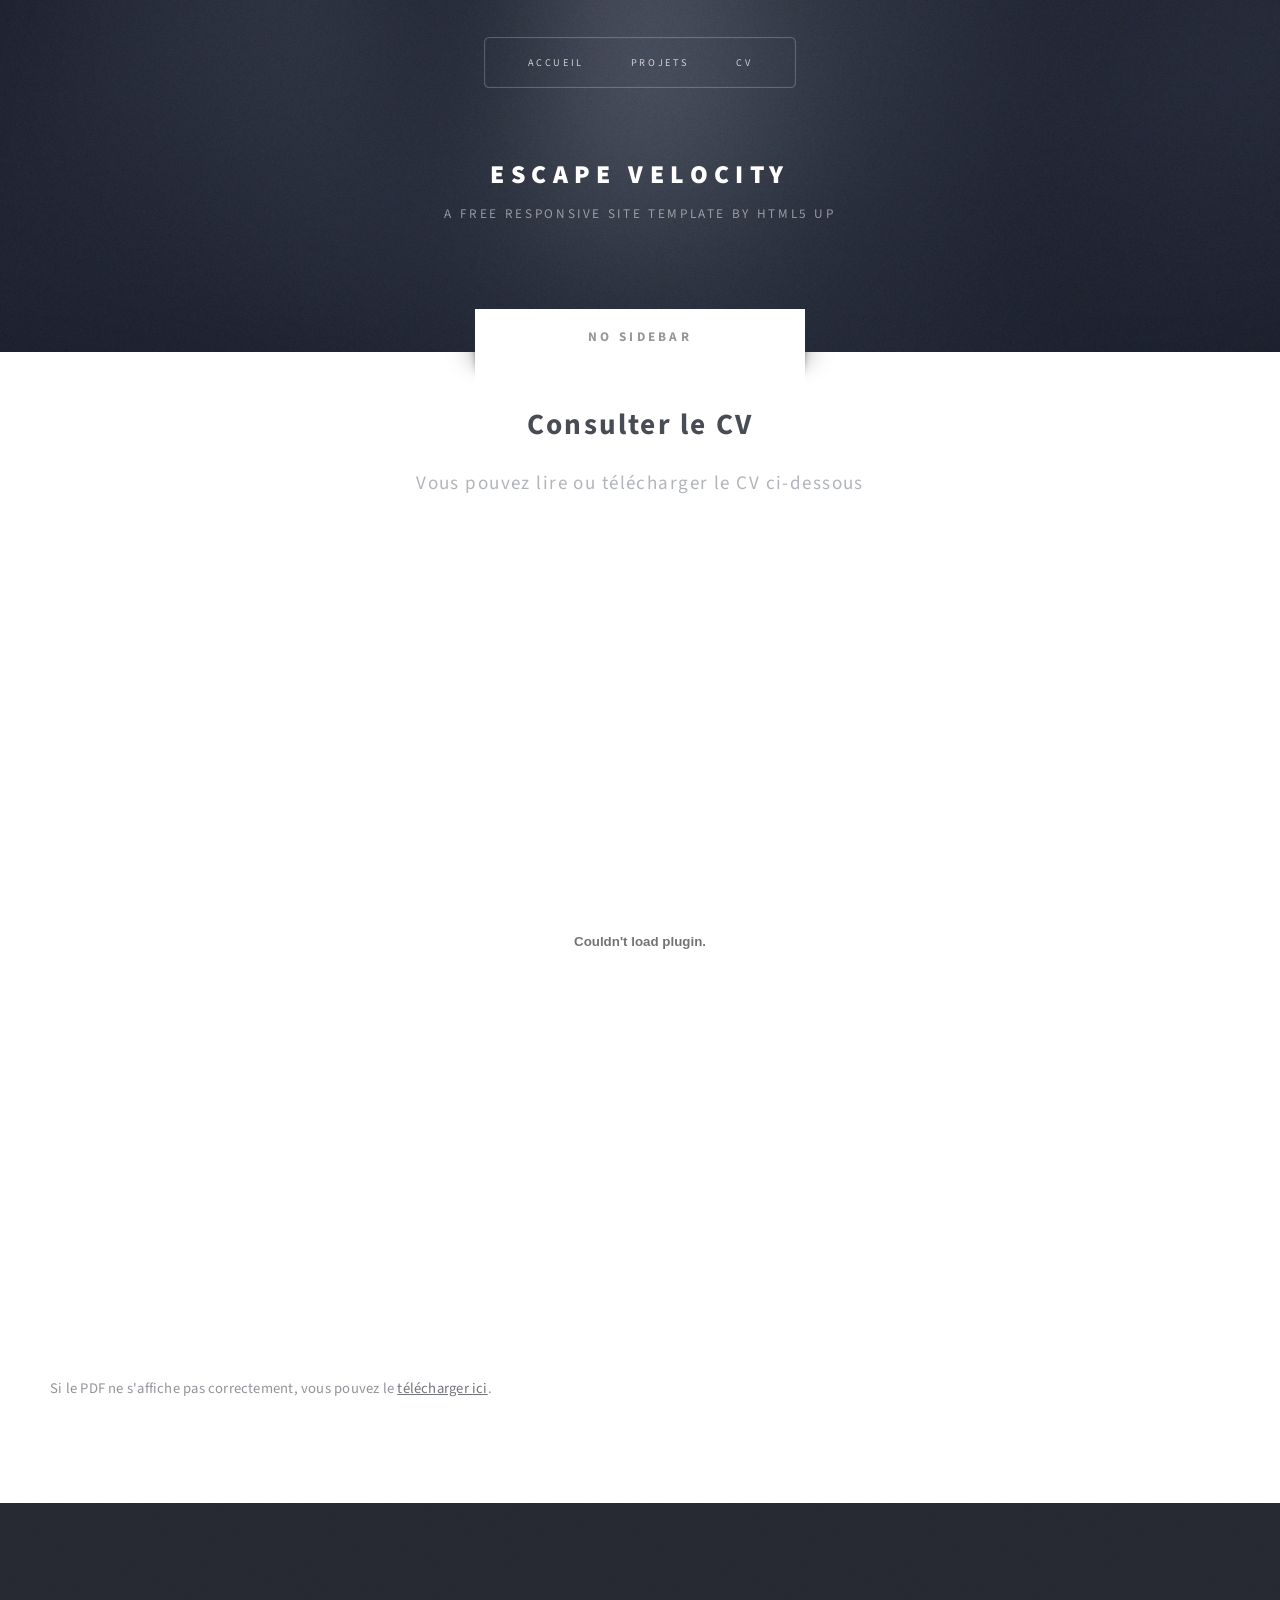
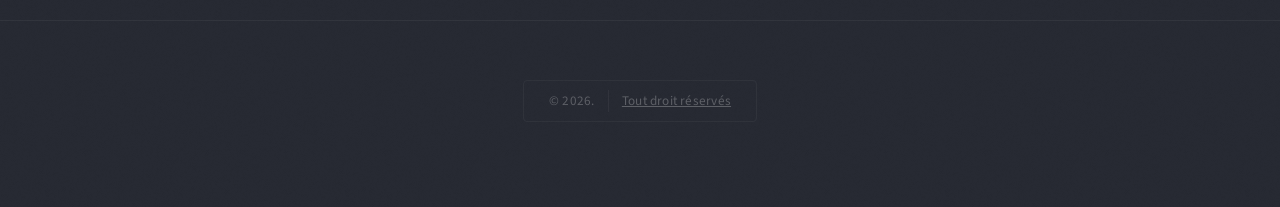
==== CV.html @ cac92be1 "nouvelle essaie" ====
<!DOCTYPE HTML>
<!--
	Escape Velocity by HTML5 UP
	html5up.net | @ajlkn
	Free for personal and commercial use under the CCA 3.0 license (html5up.net/license)
-->
<html>
	<head>
		<title>No Sidebar - Escape Velocity by HTML5 UP</title>
		<meta charset="utf-8" />
		<meta name="viewport" content="width=device-width, initial-scale=1, user-scalable=no" />
		<link rel="stylesheet" href="assets/css/main.css" />
	</head>
	<body class="no-sidebar is-preload">
		<div id="page-wrapper">

			<!-- Header -->
				<section id="header" class="wrapper">

					<!-- Logo -->
						<div id="logo">
							<h1><a href="index.html">Escape Velocity</a></h1>
							<p>A free responsive site template by HTML5 UP</p>
						</div>

					<!-- Nav -->
						<nav id="nav">
							<ul>
								<li class="current"><a href="index.html">Accueil</a></li>
								<li class="current"><a href="Projet.html">Projets</a></li>
								<li class="current"><a href="CV.html">CV</a></li>
							</ul>
						</nav>

				</section>

			<!-- Main -->
				<div id="main" class="wrapper style2">
					<div class="title">No Sidebar</div>
					<div class="container">

						<div id="content">
							<article class="box post">
								<header class="style1">
									<h2>Consulter le CV</h2>
									<p>Vous pouvez lire ou télécharger le CV ci-dessous</p>
								</header>
								
								<div class="image featured">
									<embed src="PDF/Cv Professionnel .pdf" type="application/pdf" width="100%" height="800px" />
								</div>
								
								<p>Si le PDF ne s'affiche pas correctement, vous pouvez le <a href="PDF/Cv Professionnel .pdf" target="_blank">télécharger ici</a>.</p>
							</article>
						</div>

					</div>
				</div>


			<!-- Footer -->
				<section id="footer" class="wrapper">
						<div id="copyright">
							<ul>
								<li>&copy; 2026.</li><li><a href=#>Tout droit réservés</a></li>
							</ul>
						</div>
					</div>
				</section>

		</div>

		<!-- Scripts -->
			<script src="assets/js/jquery.min.js"></script>
			<script src="assets/js/jquery.dropotron.min.js"></script>
			<script src="assets/js/browser.min.js"></script>
			<script src="assets/js/breakpoints.min.js"></script>
			<script src="assets/js/util.js"></script>
			<script src="assets/js/main.js"></script>

	</body>
</html>
---- assets/css/main.css ----
@import url("fontawesome-all.min.css");
@import url("https://fonts.googleapis.com/css?family=Source+Sans+Pro:400,400italic,700,900");

/*
	Escape Velocity by HTML5 UP
	html5up.net | @ajlkn
	Free for personal and commercial use under the CCA 3.0 license (html5up.net/license)
*/

html, body, div, span, applet, object,
iframe, h1, h2, h3, h4, h5, h6, p, blockquote,
pre, a, abbr, acronym, address, big, cite,
code, del, dfn, em, img, ins, kbd, q, s, samp,
small, strike, strong, sub, sup, tt, var, b,
u, i, center, dl, dt, dd, ol, ul, li, fieldset,
form, label, legend, table, caption, tbody,
tfoot, thead, tr, th, td, article, aside,
canvas, details, embed, figure, figcaption,
footer, header, hgroup, menu, nav, output, ruby,
section, summary, time, mark, audio, video {
	margin: 0;
	padding: 0;
	border: 0;
	font-size: 100%;
	font: inherit;
	vertical-align: baseline;}

article, aside, details, figcaption, figure,
footer, header, hgroup, menu, nav, section {
	display: block;}

body {
	line-height: 1;
}

ol, ul {
	list-style: none;
}

blockquote, q {
	quotes: none;
}

	blockquote:before, blockquote:after, q:before, q:after {
		content: '';
		content: none;
	}

table {
	border-collapse: collapse;
	border-spacing: 0;
}

body {
	-webkit-text-size-adjust: none;
}

mark {
	background-color: transparent;
	color: inherit;
}

input::-moz-focus-inner {
	border: 0;
	padding: 0;
}

input, select, textarea {
	-moz-appearance: none;
	-webkit-appearance: none;
	-ms-appearance: none;
	appearance: none;
}

/* Basic */

	@-ms-viewport {
		width: device-width;
	}

	html {
		box-sizing: border-box;
	}

	*, *:before, *:after {
		box-sizing: inherit;
	}

	body.is-preload *, body.is-preload *:before, body.is-preload *:after {
		-moz-animation: none !important;
		-webkit-animation: none !important;
		-ms-animation: none !important;
		animation: none !important;
		-moz-transition: none !important;
		-webkit-transition: none !important;
		-ms-transition: none !important;
		transition: none !important;
	}

	body, input, textarea, select {
		font-family: 'Source Sans Pro', sans-serif;
		font-weight: 400;
		color: #919499;
		font-size: 14pt;
		line-height: 1.75em;
		letter-spacing: 0.025em;
	}

	h1, h2, h3, h4, h5, h6 {
		font-weight: 700;
		color: #484d55;
	}

		h1 a, h2 a, h3 a, h4 a, h5 a, h6 a {
			color: inherit;
			text-decoration: none;
		}

	a {
		-moz-transition: color .25s ease-in-out;
		-webkit-transition: color .25s ease-in-out;
		-ms-transition: color .25s ease-in-out;
		transition: color .25s ease-in-out;
		text-decoration: underline;
		color: #717479;
	}

		a:hover {
			text-decoration: none;
		}

	strong, b {
		font-weight: 700;
		color: #484d55;
	}

	blockquote {
		border-left: solid 0.5em #ddd;
		padding: 1em 0 1em 2em;
		font-style: italic;
	}

	em, i {
		font-style: italic;
	}

	hr {
		border: 0;
		border-top: solid 1px #ddd;
		margin: 2em 0 2em 0;
	}

	sub {
		position: relative;
		top: 0.5em;
		font-size: 0.8em;
	}

	sup {
		position: relative;
		top: -0.5em;
		font-size: 0.8em;
	}

	.nobr {
		white-space: nowrap;
	}

	br.clear {
		clear: both;
	}

	p, ul, ol, dl, table, blockquote, form {
		margin-bottom: 2em;
	}

/* Container */

	.container {
		margin: 0 auto;
		max-width: 100%;
		width: 68em;
	}

		@media screen and (max-width: 1680px) {

			.container {
				width: 70em;
			}

		}

		@media screen and (max-width: 1280px) {

			.container {
				width: calc(100% - 100px);
			}

		}

		@media screen and (max-width: 980px) {

			.container {
				width: calc(100% - 100px);
			}

		}

		@media screen and (max-width: 736px) {

			.container {
				width: calc(100% - 40px);
			}

		}

/* Row */

	.row {
		display: flex;
		flex-wrap: wrap;
		box-sizing: border-box;
		align-items: stretch;
	}

		.row > * {
			box-sizing: border-box;
		}

		.row.gtr-uniform > * > :last-child {
			margin-bottom: 0;
		}

		.row.aln-left {
			justify-content: flex-start;
		}

		.row.aln-center {
			justify-content: center;
		}

		.row.aln-right {
			justify-content: flex-end;
		}

		.row.aln-top {
			align-items: flex-start;
		}

		.row.aln-middle {
			align-items: center;
		}

		.row.aln-bottom {
			align-items: flex-end;
		}

		.row > .imp {
			order: -1;
		}

		.row > .col-1 {
			width: 8.33333%;
		}

		.row > .off-1 {
			margin-left: 8.33333%;
		}

		.row > .col-2 {
			width: 16.66667%;
		}

		.row > .off-2 {
			margin-left: 16.66667%;
		}

		.row > .col-3 {
			width: 25%;
		}

		.row > .off-3 {
			margin-left: 25%;
		}

		.row > .col-4 {
			width: 33.33333%;
		}

		.row > .off-4 {
			margin-left: 33.33333%;
		}

		.row > .col-5 {
			width: 41.66667%;
		}

		.row > .off-5 {
			margin-left: 41.66667%;
		}

		.row > .col-6 {
			width: 50%;
		}

		.row > .off-6 {
			margin-left: 50%;
		}

		.row > .col-7 {
			width: 58.33333%;
		}

		.row > .off-7 {
			margin-left: 58.33333%;
		}

		.row > .col-8 {
			width: 66.66667%;
		}

		.row > .off-8 {
			margin-left: 66.66667%;
		}

		.row > .col-9 {
			width: 75%;
		}

		.row > .off-9 {
			margin-left: 75%;
		}

		.row > .col-10 {
			width: 83.33333%;
		}

		.row > .off-10 {
			margin-left: 83.33333%;
		}

		.row > .col-11 {
			width: 91.66667%;
		}

		.row > .off-11 {
			margin-left: 91.66667%;
		}

		.row > .col-12 {
			width: 100%;
		}

		.row > .off-12 {
			margin-left: 100%;
		}

		.row.gtr-0 {
			margin-top: 0px;
			margin-left: 0px;
		}

			.row.gtr-0 > * {
				padding: 0px 0 0 0px;
			}

			.row.gtr-0.gtr-uniform {
				margin-top: 0px;
			}

				.row.gtr-0.gtr-uniform > * {
					padding-top: 0px;
				}

		.row.gtr-25 {
			margin-top: -12.5px;
			margin-left: -12.5px;
		}

			.row.gtr-25 > * {
				padding: 12.5px 0 0 12.5px;
			}

			.row.gtr-25.gtr-uniform {
				margin-top: -12.5px;
			}

				.row.gtr-25.gtr-uniform > * {
					padding-top: 12.5px;
				}

		.row.gtr-50 {
			margin-top: -25px;
			margin-left: -25px;
		}

			.row.gtr-50 > * {
				padding: 25px 0 0 25px;
			}

			.row.gtr-50.gtr-uniform {
				margin-top: -25px;
			}

				.row.gtr-50.gtr-uniform > * {
					padding-top: 25px;
				}

		.row {
			margin-top: -50px;
			margin-left: -50px;
		}

			.row > * {
				padding: 50px 0 0 50px;
			}

			.row.gtr-uniform {
				margin-top: -50px;
			}

				.row.gtr-uniform > * {
					padding-top: 50px;
				}

		.row.gtr-150 {
			margin-top: -75px;
			margin-left: -75px;
		}

			.row.gtr-150 > * {
				padding: 75px 0 0 75px;
			}

			.row.gtr-150.gtr-uniform {
				margin-top: -75px;
			}

				.row.gtr-150.gtr-uniform > * {
					padding-top: 75px;
				}

		.row.gtr-200 {
			margin-top: -100px;
			margin-left: -100px;
		}

			.row.gtr-200 > * {
				padding: 100px 0 0 100px;
			}

			.row.gtr-200.gtr-uniform {
				margin-top: -100px;
			}

				.row.gtr-200.gtr-uniform > * {
					padding-top: 100px;
				}

		@media screen and (max-width: 1680px) {

			.row {
				display: flex;
				flex-wrap: wrap;
				box-sizing: border-box;
				align-items: stretch;
			}

				.row > * {
					box-sizing: border-box;
				}

				.row.gtr-uniform > * > :last-child {
					margin-bottom: 0;
				}

				.row.aln-left {
					justify-content: flex-start;
				}

				.row.aln-center {
					justify-content: center;
				}

				.row.aln-right {
					justify-content: flex-end;
				}

				.row.aln-top {
					align-items: flex-start;
				}

				.row.aln-middle {
					align-items: center;
				}

				.row.aln-bottom {
					align-items: flex-end;
				}

				.row > .imp-xlarge {
					order: -1;
				}

				.row > .col-1-xlarge {
					width: 8.33333%;
				}

				.row > .off-1-xlarge {
					margin-left: 8.33333%;
				}

				.row > .col-2-xlarge {
					width: 16.66667%;
				}

				.row > .off-2-xlarge {
					margin-left: 16.66667%;
				}

				.row > .col-3-xlarge {
					width: 25%;
				}

				.row > .off-3-xlarge {
					margin-left: 25%;
				}

				.row > .col-4-xlarge {
					width: 33.33333%;
				}

				.row > .off-4-xlarge {
					margin-left: 33.33333%;
				}

				.row > .col-5-xlarge {
					width: 41.66667%;
				}

				.row > .off-5-xlarge {
					margin-left: 41.66667%;
				}

				.row > .col-6-xlarge {
					width: 50%;
				}

				.row > .off-6-xlarge {
					margin-left: 50%;
				}

				.row > .col-7-xlarge {
					width: 58.33333%;
				}

				.row > .off-7-xlarge {
					margin-left: 58.33333%;
				}

				.row > .col-8-xlarge {
					width: 66.66667%;
				}

				.row > .off-8-xlarge {
					margin-left: 66.66667%;
				}

				.row > .col-9-xlarge {
					width: 75%;
				}

				.row > .off-9-xlarge {
					margin-left: 75%;
				}

				.row > .col-10-xlarge {
					width: 83.33333%;
				}

				.row > .off-10-xlarge {
					margin-left: 83.33333%;
				}

				.row > .col-11-xlarge {
					width: 91.66667%;
				}

				.row > .off-11-xlarge {
					margin-left: 91.66667%;
				}

				.row > .col-12-xlarge {
					width: 100%;
				}

				.row > .off-12-xlarge {
					margin-left: 100%;
				}

				.row.gtr-0 {
					margin-top: 0px;
					margin-left: 0px;
				}

					.row.gtr-0 > * {
						padding: 0px 0 0 0px;
					}

					.row.gtr-0.gtr-uniform {
						margin-top: 0px;
					}

						.row.gtr-0.gtr-uniform > * {
							padding-top: 0px;
						}

				.row.gtr-25 {
					margin-top: -12.5px;
					margin-left: -12.5px;
				}

					.row.gtr-25 > * {
						padding: 12.5px 0 0 12.5px;
					}

					.row.gtr-25.gtr-uniform {
						margin-top: -12.5px;
					}

						.row.gtr-25.gtr-uniform > * {
							padding-top: 12.5px;
						}

				.row.gtr-50 {
					margin-top: -25px;
					margin-left: -25px;
				}

					.row.gtr-50 > * {
						padding: 25px 0 0 25px;
					}

					.row.gtr-50.gtr-uniform {
						margin-top: -25px;
					}

						.row.gtr-50.gtr-uniform > * {
							padding-top: 25px;
						}

				.row {
					margin-top: -50px;
					margin-left: -50px;
				}

					.row > * {
						padding: 50px 0 0 50px;
					}

					.row.gtr-uniform {
						margin-top: -50px;
					}

						.row.gtr-uniform > * {
							padding-top: 50px;
						}

				.row.gtr-150 {
					margin-top: -75px;
					margin-left: -75px;
				}

					.row.gtr-150 > * {
						padding: 75px 0 0 75px;
					}

					.row.gtr-150.gtr-uniform {
						margin-top: -75px;
					}

						.row.gtr-150.gtr-uniform > * {
							padding-top: 75px;
						}

				.row.gtr-200 {
					margin-top: -100px;
					margin-left: -100px;
				}

					.row.gtr-200 > * {
						padding: 100px 0 0 100px;
					}

					.row.gtr-200.gtr-uniform {
						margin-top: -100px;
					}

						.row.gtr-200.gtr-uniform > * {
							padding-top: 100px;
						}

		}

		@media screen and (max-width: 1280px) {

			.row {
				display: flex;
				flex-wrap: wrap;
				box-sizing: border-box;
				align-items: stretch;
			}

				.row > * {
					box-sizing: border-box;
				}

				.row.gtr-uniform > * > :last-child {
					margin-bottom: 0;
				}

				.row.aln-left {
					justify-content: flex-start;
				}

				.row.aln-center {
					justify-content: center;
				}

				.row.aln-right {
					justify-content: flex-end;
				}

				.row.aln-top {
					align-items: flex-start;
				}

				.row.aln-middle {
					align-items: center;
				}

				.row.aln-bottom {
					align-items: flex-end;
				}

				.row > .imp-large {
					order: -1;
				}

				.row > .col-1-large {
					width: 8.33333%;
				}

				.row > .off-1-large {
					margin-left: 8.33333%;
				}

				.row > .col-2-large {
					width: 16.66667%;
				}

				.row > .off-2-large {
					margin-left: 16.66667%;
				}

				.row > .col-3-large {
					width: 25%;
				}

				.row > .off-3-large {
					margin-left: 25%;
				}

				.row > .col-4-large {
					width: 33.33333%;
				}

				.row > .off-4-large {
					margin-left: 33.33333%;
				}

				.row > .col-5-large {
					width: 41.66667%;
				}

				.row > .off-5-large {
					margin-left: 41.66667%;
				}

				.row > .col-6-large {
					width: 50%;
				}

				.row > .off-6-large {
					margin-left: 50%;
				}

				.row > .col-7-large {
					width: 58.33333%;
				}

				.row > .off-7-large {
					margin-left: 58.33333%;
				}

				.row > .col-8-large {
					width: 66.66667%;
				}

				.row > .off-8-large {
					margin-left: 66.66667%;
				}

				.row > .col-9-large {
					width: 75%;
				}

				.row > .off-9-large {
					margin-left: 75%;
				}

				.row > .col-10-large {
					width: 83.33333%;
				}

				.row > .off-10-large {
					margin-left: 83.33333%;
				}

				.row > .col-11-large {
					width: 91.66667%;
				}

				.row > .off-11-large {
					margin-left: 91.66667%;
				}

				.row > .col-12-large {
					width: 100%;
				}

				.row > .off-12-large {
					margin-left: 100%;
				}

				.row.gtr-0 {
					margin-top: 0px;
					margin-left: 0px;
				}

					.row.gtr-0 > * {
						padding: 0px 0 0 0px;
					}

					.row.gtr-0.gtr-uniform {
						margin-top: 0px;
					}

						.row.gtr-0.gtr-uniform > * {
							padding-top: 0px;
						}

				.row.gtr-25 {
					margin-top: -8.75px;
					margin-left: -8.75px;
				}

					.row.gtr-25 > * {
						padding: 8.75px 0 0 8.75px;
					}

					.row.gtr-25.gtr-uniform {
						margin-top: -8.75px;
					}

						.row.gtr-25.gtr-uniform > * {
							padding-top: 8.75px;
						}

				.row.gtr-50 {
					margin-top: -17.5px;
					margin-left: -17.5px;
				}

					.row.gtr-50 > * {
						padding: 17.5px 0 0 17.5px;
					}

					.row.gtr-50.gtr-uniform {
						margin-top: -17.5px;
					}

						.row.gtr-50.gtr-uniform > * {
							padding-top: 17.5px;
						}

				.row {
					margin-top: -35px;
					margin-left: -35px;
				}

					.row > * {
						padding: 35px 0 0 35px;
					}

					.row.gtr-uniform {
						margin-top: -35px;
					}

						.row.gtr-uniform > * {
							padding-top: 35px;
						}

				.row.gtr-150 {
					margin-top: -52.5px;
					margin-left: -52.5px;
				}

					.row.gtr-150 > * {
						padding: 52.5px 0 0 52.5px;
					}

					.row.gtr-150.gtr-uniform {
						margin-top: -52.5px;
					}

						.row.gtr-150.gtr-uniform > * {
							padding-top: 52.5px;
						}

				.row.gtr-200 {
					margin-top: -70px;
					margin-left: -70px;
				}

					.row.gtr-200 > * {
						padding: 70px 0 0 70px;
					}

					.row.gtr-200.gtr-uniform {
						margin-top: -70px;
					}

						.row.gtr-200.gtr-uniform > * {
							padding-top: 70px;
						}

		}

		@media screen and (max-width: 980px) {

			.row {
				display: flex;
				flex-wrap: wrap;
				box-sizing: border-box;
				align-items: stretch;
			}

				.row > * {
					box-sizing: border-box;
				}

				.row.gtr-uniform > * > :last-child {
					margin-bottom: 0;
				}

				.row.aln-left {
					justify-content: flex-start;
				}

				.row.aln-center {
					justify-content: center;
				}

				.row.aln-right {
					justify-content: flex-end;
				}

				.row.aln-top {
					align-items: flex-start;
				}

				.row.aln-middle {
					align-items: center;
				}

				.row.aln-bottom {
					align-items: flex-end;
				}

				.row > .imp-medium {
					order: -1;
				}

				.row > .col-1-medium {
					width: 8.33333%;
				}

				.row > .off-1-medium {
					margin-left: 8.33333%;
				}

				.row > .col-2-medium {
					width: 16.66667%;
				}

				.row > .off-2-medium {
					margin-left: 16.66667%;
				}

				.row > .col-3-medium {
					width: 25%;
				}

				.row > .off-3-medium {
					margin-left: 25%;
				}

				.row > .col-4-medium {
					width: 33.33333%;
				}

				.row > .off-4-medium {
					margin-left: 33.33333%;
				}

				.row > .col-5-medium {
					width: 41.66667%;
				}

				.row > .off-5-medium {
					margin-left: 41.66667%;
				}

				.row > .col-6-medium {
					width: 50%;
				}

				.row > .off-6-medium {
					margin-left: 50%;
				}

				.row > .col-7-medium {
					width: 58.33333%;
				}

				.row > .off-7-medium {
					margin-left: 58.33333%;
				}

				.row > .col-8-medium {
					width: 66.66667%;
				}

				.row > .off-8-medium {
					margin-left: 66.66667%;
				}

				.row > .col-9-medium {
					width: 75%;
				}

				.row > .off-9-medium {
					margin-left: 75%;
				}

				.row > .col-10-medium {
					width: 83.33333%;
				}

				.row > .off-10-medium {
					margin-left: 83.33333%;
				}

				.row > .col-11-medium {
					width: 91.66667%;
				}

				.row > .off-11-medium {
					margin-left: 91.66667%;
				}

				.row > .col-12-medium {
					width: 100%;
				}

				.row > .off-12-medium {
					margin-left: 100%;
				}

				.row.gtr-0 {
					margin-top: 0px;
					margin-left: 0px;
				}

					.row.gtr-0 > * {
						padding: 0px 0 0 0px;
					}

					.row.gtr-0.gtr-uniform {
						margin-top: 0px;
					}

						.row.gtr-0.gtr-uniform > * {
							padding-top: 0px;
						}

				.row.gtr-25 {
					margin-top: -12.5px;
					margin-left: -12.5px;
				}

					.row.gtr-25 > * {
						padding: 12.5px 0 0 12.5px;
					}

					.row.gtr-25.gtr-uniform {
						margin-top: -12.5px;
					}

						.row.gtr-25.gtr-uniform > * {
							padding-top: 12.5px;
						}

				.row.gtr-50 {
					margin-top: -25px;
					margin-left: -25px;
				}

					.row.gtr-50 > * {
						padding: 25px 0 0 25px;
					}

					.row.gtr-50.gtr-uniform {
						margin-top: -25px;
					}

						.row.gtr-50.gtr-uniform > * {
							padding-top: 25px;
						}

				.row {
					margin-top: -50px;
					margin-left: -50px;
				}

					.row > * {
						padding: 50px 0 0 50px;
					}

					.row.gtr-uniform {
						margin-top: -50px;
					}

						.row.gtr-uniform > * {
							padding-top: 50px;
						}

				.row.gtr-150 {
					margin-top: -75px;
					margin-left: -75px;
				}

					.row.gtr-150 > * {
						padding: 75px 0 0 75px;
					}

					.row.gtr-150.gtr-uniform {
						margin-top: -75px;
					}

						.row.gtr-150.gtr-uniform > * {
							padding-top: 75px;
						}

				.row.gtr-200 {
					margin-top: -100px;
					margin-left: -100px;
				}

					.row.gtr-200 > * {
						padding: 100px 0 0 100px;
					}

					.row.gtr-200.gtr-uniform {
						margin-top: -100px;
					}

						.row.gtr-200.gtr-uniform > * {
							padding-top: 100px;
						}

		}

		@media screen and (max-width: 736px) {

			.row {
				display: flex;
				flex-wrap: wrap;
				box-sizing: border-box;
				align-items: stretch;
			}

				.row > * {
					box-sizing: border-box;
				}

				.row.gtr-uniform > * > :last-child {
					margin-bottom: 0;
				}

				.row.aln-left {
					justify-content: flex-start;
				}

				.row.aln-center {
					justify-content: center;
				}

				.row.aln-right {
					justify-content: flex-end;
				}

				.row.aln-top {
					align-items: flex-start;
				}

				.row.aln-middle {
					align-items: center;
				}

				.row.aln-bottom {
					align-items: flex-end;
				}

				.row > .imp-small {
					order: -1;
				}

				.row > .col-1-small {
					width: 8.33333%;
				}

				.row > .off-1-small {
					margin-left: 8.33333%;
				}

				.row > .col-2-small {
					width: 16.66667%;
				}

				.row > .off-2-small {
					margin-left: 16.66667%;
				}

				.row > .col-3-small {
					width: 25%;
				}

				.row > .off-3-small {
					margin-left: 25%;
				}

				.row > .col-4-small {
					width: 33.33333%;
				}

				.row > .off-4-small {
					margin-left: 33.33333%;
				}

				.row > .col-5-small {
					width: 41.66667%;
				}

				.row > .off-5-small {
					margin-left: 41.66667%;
				}

				.row > .col-6-small {
					width: 50%;
				}

				.row > .off-6-small {
					margin-left: 50%;
				}

				.row > .col-7-small {
					width: 58.33333%;
				}

				.row > .off-7-small {
					margin-left: 58.33333%;
				}

				.row > .col-8-small {
					width: 66.66667%;
				}

				.row > .off-8-small {
					margin-left: 66.66667%;
				}

				.row > .col-9-small {
					width: 75%;
				}

				.row > .off-9-small {
					margin-left: 75%;
				}

				.row > .col-10-small {
					width: 83.33333%;
				}

				.row > .off-10-small {
					margin-left: 83.33333%;
				}

				.row > .col-11-small {
					width: 91.66667%;
				}

				.row > .off-11-small {
					margin-left: 91.66667%;
				}

				.row > .col-12-small {
					width: 100%;
				}

				.row > .off-12-small {
					margin-left: 100%;
				}

				.row.gtr-0 {
					margin-top: 0px;
					margin-left: 0px;
				}

					.row.gtr-0 > * {
						padding: 0px 0 0 0px;
					}

					.row.gtr-0.gtr-uniform {
						margin-top: 0px;
					}

						.row.gtr-0.gtr-uniform > * {
							padding-top: 0px;
						}

				.row.gtr-25 {
					margin-top: -7.5px;
					margin-left: -7.5px;
				}

					.row.gtr-25 > * {
						padding: 7.5px 0 0 7.5px;
					}

					.row.gtr-25.gtr-uniform {
						margin-top: -7.5px;
					}

						.row.gtr-25.gtr-uniform > * {
							padding-top: 7.5px;
						}

				.row.gtr-50 {
					margin-top: -15px;
					margin-left: -15px;
				}

					.row.gtr-50 > * {
						padding: 15px 0 0 15px;
					}

					.row.gtr-50.gtr-uniform {
						margin-top: -15px;
					}

						.row.gtr-50.gtr-uniform > * {
							padding-top: 15px;
						}

				.row {
					margin-top: -30px;
					margin-left: -30px;
				}

					.row > * {
						padding: 30px 0 0 30px;
					}

					.row.gtr-uniform {
						margin-top: -30px;
					}

						.row.gtr-uniform > * {
							padding-top: 30px;
						}

				.row.gtr-150 {
					margin-top: -45px;
					margin-left: -45px;
				}

					.row.gtr-150 > * {
						padding: 45px 0 0 45px;
					}

					.row.gtr-150.gtr-uniform {
						margin-top: -45px;
					}

						.row.gtr-150.gtr-uniform > * {
							padding-top: 45px;
						}

				.row.gtr-200 {
					margin-top: -60px;
					margin-left: -60px;
				}

					.row.gtr-200 > * {
						padding: 60px 0 0 60px;
					}

					.row.gtr-200.gtr-uniform {
						margin-top: -60px;
					}

						.row.gtr-200.gtr-uniform > * {
							padding-top: 60px;
						}

		}

/* Section/Article */

	section,
	article {
		margin: 0 0 4em 0;
	}

	section > :last-child,
	article > :last-child,
	section:last-child,
	article:last-child {
		margin-bottom: 0;
	}

	header.style1 {
		text-align: center;
		padding: 3em 0 3em 0;
	}

		header.style1 h2 {
			font-weight: 700;
			font-size: 2em;
			letter-spacing: 0.075em;
			line-height: 1.5em;
		}

		header.style1 p {
			color: #b1b4b9;
			display: block;
			margin: 1.15em 0 0 0;
			font-size: 1.3em;
			letter-spacing: 0.075em;
			line-height: 1.5em;
		}

/* Table */

	table {
		width: 100%;
	}

		table.default {
			width: 100%;
		}

			table.default tbody tr:nth-child(2n+2) {
				background: #f4f4f4;
			}

			table.default td {
				padding: 0.5em 1em 0.5em 1em;
			}

			table.default th {
				text-align: left;
				font-weight: 400;
				padding: 0.5em 1em 0.5em 1em;
			}

			table.default thead {
				background: #484d55;
				color: #fff;
			}

			table.default tfoot {
				background: #eee;
			}

/* Form */

	form label {
		display: block;
		font-weight: 700;
		color: #484d55;
		margin: 0.25em 0 0.5em 0;
	}

	form input[type="text"],
	form input[type="email"],
	form input[type="password"],
	form select,
	form textarea {
		-moz-transition: all .25s ease-in-out;
		-webkit-transition: all .25s ease-in-out;
		-ms-transition: all .25s ease-in-out;
		transition: all .25s ease-in-out;
		-webkit-appearance: none;
		display: block;
		border: 0;
		background: #eee;
		box-shadow: inset 0px 0px 1px 0px #a0a1a7;
		border-radius: 0.35em;
		width: 100%;
		padding: 0.75em 1em 0.75em 1em;
	}

		form input[type="text"]:focus,
		form input[type="email"]:focus,
		form input[type="password"]:focus,
		form select:focus,
		form textarea:focus {
			background: #f8f8f8;
		}

	form input[type="text"],
	form input[type="email"]
	input[type="password"] {
		line-height: 1em;
	}

	form select {
		line-height: 1em;
	}

	form textarea {
		min-height: 8em;
	}

	form ul.actions {
		margin-top: 0;
	}

	form ::-webkit-input-placeholder {
		color: #555 !important;
		font-style: italic;
		line-height: 1.35em;
	}

	form :-moz-placeholder {
		color: #555 !important;
		font-style: italic;
	}

	form ::-moz-placeholder {
		color: #555 !important;
		font-style: italic;
	}

	form :-ms-input-placeholder {
		color: #555 !important;
		font-style: italic;
	}

	form ::-moz-focus-inner {
		border: 0;
	}

/* Image */

	.image {
		display: inline-block;
	}

		.image img {
			display: block;
			width: 100%;
		}

		.image.fit {
			display: block;
			width: 100%;
		}

		.image.left {
			float: left;
			margin: 0 2em 2em 0;
		}

		.image.centered {
			display: block;
			margin: 0 0 2em 0;
		}

			.image.centered img {
				margin: 0 auto;
				width: auto;
			}

		.image.featured {
			display: block;
			width: 100%;
			margin: 0 0 2em 0;
		}

/* Button */

	input[type="button"],
	input[type="submit"],
	input[type="reset"],
	button,
	.button {
		-moz-transition: all .25s ease-in-out;
		-webkit-transition: all .25s ease-in-out;
		-ms-transition: all .25s ease-in-out;
		transition: all .25s ease-in-out;
		display: inline-block;
		background: #444;
		text-align: center;
		text-transform: uppercase;
		font-weight: 700;
		letter-spacing: 0.25em;
		text-decoration: none;
		border-radius: 0.35em;
		border: 0;
		outline: 0;
		cursor: pointer;
		padding: 0 2.25em 0 2.25em;
		font-size: 0.9em;
		min-width: 12em;
		height: 4em;
		line-height: 4em;
	}

		input[type="button"]:hover,
		input[type="submit"]:hover,
		input[type="reset"]:hover,
		button:hover,
		.button:hover {
			background-color: #f98780;
		}

		input[type="button"].large,
		input[type="submit"].large,
		input[type="reset"].large,
		button.large,
		.button.large {
			font-size: 1em;
			min-width: 14em;
		}

		input[type="button"].style1,
		input[type="submit"].style1,
		input[type="reset"].style1,
		button.style1,
		.button.style1 {
			background: #e97770 url("images/overlay.png");
			color: #fff;
		}

			input[type="button"].style1:hover,
			input[type="submit"].style1:hover,
			input[type="reset"].style1:hover,
			button.style1:hover,
			.button.style1:hover {
				background-color: #f98780;
			}

			input[type="button"].style1:active,
			input[type="submit"].style1:active,
			input[type="reset"].style1:active,
			button.style1:active,
			.button.style1:active {
				background-color: #d96760;
			}

		input[type="button"].style2,
		input[type="submit"].style2,
		input[type="reset"].style2,
		button.style2,
		.button.style2 {
			background: none;
			color: #606167;
			box-shadow: inset 0px 0px 2px 0px #a0a1a7;
		}

			input[type="button"].style2:hover,
			input[type="submit"].style2:hover,
			input[type="reset"].style2:hover,
			button.style2:hover,
			.button.style2:hover {
				box-shadow: inset 0px 0px 2px 0px #606167;
			}

			input[type="button"].style2:active,
			input[type="submit"].style2:active,
			input[type="reset"].style2:active,
			button.style2:active,
			.button.style2:active {
				box-shadow: inset 0px 0px 2px 0px #202127;
			}

		input[type="button"].style3,
		input[type="submit"].style3,
		input[type="reset"].style3,
		button.style3,
		.button.style3 {
			background: #2f333b url("images/overlay.png");
			color: #fff;
		}

			input[type="button"].style3:hover,
			input[type="submit"].style3:hover,
			input[type="reset"].style3:hover,
			button.style3:hover,
			.button.style3:hover {
				background-color: #3f434b;
			}

			input[type="button"].style3:active,
			input[type="submit"].style3:active,
			input[type="reset"].style3:active,
			button.style3:active,
			.button.style3:active {
				background-color: #1f232b;
			}

/* List */

	ul {
		list-style: disc;
		padding-left: 1em;
	}

		ul li {
			padding-left: 0.5em;
		}

		ul.style2 {
			list-style: none;
			padding-left: 0;
		}

			ul.style2 li {
				border-top: solid 1px #eee;
				padding: 1.5em 0 0 0;
				margin: 1.5em 0 0 0;
			}

				ul.style2 li:first-child {
					border-top: 0;
					padding-top: 0;
					margin-top: 0;
				}

		ul.style3 {
			list-style: none;
			padding-left: 0;
		}

			ul.style3 li {
				border-top: solid 1px #eee;
				padding: 0.5em 0 0 0;
				margin: 0.5em 0 0 0;
			}

				ul.style3 li:first-child {
					border-top: 0;
					padding-top: 0;
					margin-top: 0;
				}

	ol {
		list-style: decimal;
		padding-left: 1.25em;
	}

		ol li {
			padding-left: 0.25em;
		}

/* Actions */

	ul.actions {
		list-style: none;
		padding-left: 0;
		margin: 3em 0 0 0;
	}

		ul.actions li {
			display: inline-block;
			margin: 0 0.75em 0 0.75em;
			padding-left: 0;
		}

			ul.actions li:first-child {
				margin-left: 0;
			}

			ul.actions li:last-child {
				margin-right: 0;
			}

		ul.actions.special {
			text-align: center;
		}

/* Feature List */

	.feature-list {
		max-width: 58em;
		margin-left: auto;
		margin-right: auto;
		position: relative;
		top: 0.75em;
	}

		.feature-list section {
			border-top: solid 1px #eee;
			padding-top: 3em;
			padding-left: 5em;
			position: relative;
		}

		@media screen and (min-width: 981px) {

			.feature-list > .row > :nth-child(-n + 2) > section {
				border-top: 0;
				padding-top: 0;
			}

		}

		.feature-list h3 {
			color: #e97770 !important;
			margin: -0.35em 0 0.75em 0;
			font-size: 1.15em;
			letter-spacing: 0.05em;
		}

			.feature-list h3:before {
				display: block;
				color: #fff;
				background: #2f333b url("images/overlay.png");
				border-radius: 2.5em;
				text-align: center;
				width: 2.5em;
				height: 2.5em;
				line-height: 2.5em;
				margin-right: 0.75em;
				position: absolute;
				left: 0;
				margin-top: -0.5em;
			}

		.feature-list.small section {
			padding-left: 3.5em;
		}

		.feature-list.small h3:before {
			font-size: 0.8em;
		}

/* Icons */

	.icon {
		text-decoration: none;
		text-decoration: none;
	}

		.icon:before {
			-moz-osx-font-smoothing: grayscale;
			-webkit-font-smoothing: antialiased;
			display: inline-block;
			font-style: normal;
			font-variant: normal;
			text-rendering: auto;
			line-height: 1;
			text-transform: none !important;
			font-family: 'Font Awesome 5 Free';
			font-weight: 400;
		}

		.icon:before {
			line-height: inherit;
			font-size: 1.25em;
		}

		.icon > .label {
			display: none;
		}

		.icon.solid:before {
			font-weight: 900;
		}

		.icon.brands:before {
			font-family: 'Font Awesome 5 Brands';
		}

/* Box */

	.box header {
		margin: 0 0 1.5em 0;
	}

		.box header.style1 {
			position: relative;
			margin: -0.5em 0 0 0;
			padding-top: 0;
		}

	.box h2 {
		margin: 0 0 0.75em 0;
		font-size: 1.15em;
		letter-spacing: 0.05em;
	}

	.box h3 {
		margin: 0 0 0.5em 0;
		font-size: 1em;
		font-weight: 600;
		letter-spacing: 0.05em;
	}

	.box.post-excerpt .image.left {
		position: relative;
		top: 0.5em;
		width: 5em;
	}

	.box.post-excerpt h3, .box.post-excerpt p {
		margin-left: 7em;
	}

/* Wrapper */

	.wrapper {
		position: relative;
		padding: 6em 0 9em 0;
	}

		.wrapper .title {
			position: absolute;
			top: 0;
			left: 50%;
			text-align: center;
			text-transform: uppercase;
			display: block;
			font-weight: 700;
			letter-spacing: 0.25em;
			font-size: 0.9em;
			width: 25em;
			height: 3.25em;
			top: -3.25em;
			line-height: 3.25em;
			margin-bottom: -3.25em;
			margin-left: -12.5em;
			padding-top: 0.5em;
		}

			.wrapper .title:before {
				content: '';
				position: absolute;
				bottom: -38px;
				left: -35px;
				width: 35px;
				height: 38px;
				background: url("images/shadow.png");
			}

			.wrapper .title:after {
				-moz-transform: scaleX(-1);
				-webkit-transform: scaleX(-1);
				-ms-transform: scaleX(-1);
				transform: scaleX(-1);
				content: '';
				position: absolute;
				bottom: -38px;
				right: -35px;
				width: 35px;
				height: 38px;
				background: url("images/shadow.png");
			}

		.wrapper.style1 {
			background: #e97770 url("images/overlay.png");
			color: #eee;
			color: rgba(255, 255, 255, 0.75);
		}

			.wrapper.style1 .title {
				background: #e97770 url("images/overlay.png");
				color: #fff;
			}

			.wrapper.style1 h1, .wrapper.style1 h2, .wrapper.style1 h3, .wrapper.style1 h4, .wrapper.style1 h5, .wrapper.style1 h6, .wrapper.style1 strong, .wrapper.style1 b, .wrapper.style1 a {
				color: #fff;
			}

		.wrapper.style2 {
			background: #fff;
		}
		.wrapper.style21 {
			background: #919191 ;
		}

			.wrapper.style2 .title {
				background: #fff;
				color: #979797;
			}

		.wrapper.style3 {
			background: #f3f3f3 url("images/overlay.png");
		}

			.wrapper.style3 .title {
				background: #f3f3f3 url("images/overlay.png");
				color: #484d55;
			}

			.wrapper.style3 .image {
				border: solid 10px #fff;
			}

/* Page Wrapper */

	#page-wrapper > section {
		margin-bottom: 0;
	}

/* Header */

	#header {
		display: -moz-flex;
		display: -webkit-flex;
		display: -ms-flex;
		display: flex;
		-moz-align-items: center;
		-webkit-align-items: center;
		-ms-align-items: center;
		align-items: center;
		-moz-justify-content: center;
		-webkit-justify-content: center;
		-ms-justify-content: center;
		justify-content: center;
		position: relative;
		height: 24em;
		background: url("../../images/banner.jpg") center center;
		background-size: cover;
		padding: 0;
	}

		#header:before {
			content: '';
			position: absolute;
			top: 0;
			left: 0;
			width: 100%;
			height: 100%;
			background: url("images/overlay.png");
		}

		.homepage #header {
			height: 35em;
		}

/* Logo */

	#logo {
		width: 100%;
		text-align: center;
		position: relative;
		top: 1.5em;
	}

		#logo h1 {
			font-weight: 900;
			text-transform: uppercase;
			color: #fff;
			font-size: 2em;
			letter-spacing: 0.25em;
		}

		#logo p {
			color: #eee;
			color: rgba(255, 255, 255, 0.5);
			text-transform: uppercase;
			margin: 1.25em 0 0 0;
			display: block;
			letter-spacing: 0.2em;
			font-size: 0.9em;
		}

/* Nav */

	#nav {
		position: absolute;
		display: block;
		top: 2.5em;
		left: 0;
		width: 100%;
		text-align: center;
	}

		#nav > ul {
			display: inline-block;
			border-radius: 0.35em;
			box-shadow: inset 0px 0px 1px 1px rgba(255, 255, 255, 0.25);
			padding: 0 1.5em 0 1.5em;
		}

			#nav > ul > li {
				display: inline-block;
				text-align: center;
				padding: 0 1.5em 0 1.5em;
			}

				#nav > ul > li > ul {
					display: none;
				}

				#nav > ul > li > a, #nav > ul > li > span {
					display: block;
					color: #eee;
					color: rgba(255, 255, 255, 0.75);
					text-transform: uppercase;
					text-decoration: none;
					font-size: 0.7em;
					letter-spacing: 0.25em;
					height: 5em;
					line-height: 5em;
					-moz-transition: all .25s ease-in-out;
					-webkit-transition: all .25s ease-in-out;
					-o-transition: all .25s ease-in-out;
					-ms-transition: all .25s ease-in-out;
					transition: all .25s ease-in-out;
					outline: 0;
				}

				#nav > ul > li:hover > a {
					color: #fff;
				}

				#nav > ul > li.active > a, #nav > ul > li.active > span {
					color: #fff;
				}

	.dropotron {
		background: #222835 url("images/overlay.png");
		background-color: rgba(44, 50, 63, 0.925);
		padding: 1.25em 1em 1.25em 1em;
		border-radius: 0.35em;
		box-shadow: inset 0px 0px 1px 1px rgba(255, 255, 255, 0.25);
		min-width: 12em;
		text-align: left;
		margin-top: -1.25em;
		margin-left: -1px;
		list-style: none;
	}

		.dropotron.level-0 {
			margin-top: -1px;
			margin-left: 0;
			border-top-left-radius: 0;
			border-top-right-radius: 0;
		}

		.dropotron a, .dropotron span {
			-moz-transition: all .25s ease-in-out;
			-webkit-transition: all .25s ease-in-out;
			-ms-transition: all .25s ease-in-out;
			transition: all .25s ease-in-out;
			display: block;
			color: #eee;
			color: rgba(255, 255, 255, 0.75);
			text-transform: uppercase;
			text-decoration: none;
			font-size: 0.7em;
			letter-spacing: 0.25em;
			border-top: solid 1px rgba(255, 255, 255, 0.15);
			line-height: 3em;
		}

		.dropotron li {
			padding-left: 0;
		}

			.dropotron li:first-child a, .dropotron li:first-child span {
				border-top: 0;
			}

			.dropotron li:hover > a, .dropotron li:hover > span {
				color: #fff;
			}

/* Intro */

	#intro {
		padding-bottom: 8em;
		text-align: center;
	}

		#intro p.style1 {
			font-size: 1.5em;
			letter-spacing: 0.075em;
		}

		#intro p.style2 {
			font-weight: 700;
			color: #fff;
			border-radius: 0.35em;
			box-shadow: inset 0px 0px 1px 1px rgba(255, 255, 255, 0.25);
			font-size: 2.75em;
			letter-spacing: 0.075em;
			line-height: 1.35em;
			padding: 1em 0 1em 0;
			margin-bottom: 1em;
		}

			#intro p.style2 a {
				color: inherit;
				text-decoration: none;
			}

		#intro p.style3 {
			font-size: 1.1em;
			width: 48em;
			margin: 0 auto;
		}

/* Features */

	#features header.style1 {
		padding-bottom: 5em;
	}

	#features ul.actions {
		margin-top: 5em;
	}

/* Highlights */

	#highlights .highlight {
		text-align: center;
	}

		#highlights .highlight h3 {
			color: #e97770;
			margin: 0 0 0.75em 0;
			font-size: 1.15em;
			letter-spacing: 0.05em;
		}

/* Main */

/* Footer */

	#footer {
		background: #282b34 url("images/overlay.png");
		color: #eee;
		color: rgba(255, 255, 255, 0.5);
		padding-bottom: 6em;
	}

		#footer h1, #footer h2, #footer h3, #footer h4, #footer h5, #footer h6, #footer strong, #footer b, #footer a {
			color: #fff;
		}

		#footer hr {
			border-top-color: #333;
			border-top-color: rgba(255, 255, 255, 0.05);
		}

		#footer form input[type="text"],
		#footer form input[type="email"],
		#footer form input[type="password"],
		#footer form select,
		#footer form textarea {
			background: #ccc;
			box-shadow: none;
		}

			#footer form input[type="text"]:focus,
			#footer form input[type="email"]:focus,
			#footer form input[type="password"]:focus,
			#footer form select:focus,
			#footer form textarea:focus {
				background: #fff;
			}

		#footer input[type="button"],
		#footer input[type="submit"],
		#footer input[type="reset"],
		#footer button,
		#footer .button {
			color: #fff;
			box-shadow: inset 0px 0px 2px 0px rgba(255, 255, 255, 0.5);
		}

			#footer input[type="button"]:hover,
			#footer input[type="submit"]:hover,
			#footer input[type="reset"]:hover,
			#footer button:hover,
			#footer .button:hover {
				color: #fff;
				box-shadow: inset 0px 0px 2px 0px rgba(255, 255, 255, 0.65);
			}

			#footer input[type="button"]:active,
			#footer input[type="submit"]:active,
			#footer input[type="reset"]:active,
			#footer button:active,
			#footer .button:active {
				box-shadow: inset 0px 0px 2px 0px rgba(255, 255, 255, 0.75);
			}

			#footer input[type="button"].style2:active,
			#footer input[type="submit"].style2:active,
			#footer input[type="reset"].style2:active,
			#footer button.style2:active,
			#footer .button.style2:active {
				box-shadow: inset 0px 0px 2px 0px rgba(255, 255, 255, 0.75);
			}

		#footer .title {
			background: #282b34 url("images/overlay.png");
			color: #eee;
		}

		#footer header.style1 {
			padding-bottom: 6em;
			margin-bottom: 6em;
			border-bottom: solid 1px rgba(255, 255, 255, 0.05);
		}

			#footer header.style1 h2 {
				color: #fff;
			}

			#footer header.style1 .p {
				color: inherit;
			}

		#footer .feature-list {
			max-width: 100%;
		}

			#footer .feature-list section {
				border-top-color: rgba(255, 255, 255, 0.05);
			}

			#footer .feature-list h3:before {
				background: #3d4249 url("images/overlay.png");
			}

/* Copyright */

	#copyright {
		text-align: center;
		padding-top: 6em;
		margin-top: 6em;
		border-top: solid 1px rgba(255, 255, 255, 0.05);
	}

		#copyright ul {
			display: inline-block;
			border-radius: 0.35em;
			box-shadow: inset 0px 0px 1px 1px rgba(255, 255, 255, 0.05);
			color: #aaa;
			color: rgba(255, 255, 255, 0.25);
			padding: 0.75em 2em;
			font-size: 0.9em;
		}

			#copyright ul li {
				display: inline-block;
				margin-left: 1em;
				padding-left: 1em;
				border-left: solid 1px #333;
				border-left-color: rgba(255, 255, 255, 0.05);
			}

				#copyright ul li:first-child {
					border-left: 0;
					margin-left: 0;
					padding-left: 0;
				}

		#copyright a {
			color: inherit;
		}

			#copyright a:hover {
				color: #fff;
			}

/* XLarge */

	@media screen and (max-width: 1680px) {

		/* Basic */

			body, input, textarea, select {
				font-size: 12pt;
			}

	}

/* Large */

	@media screen and (max-width: 1280px) {

		/* Basic */

			body, input, select, textarea {
				font-size: 11pt;
				line-height: 1.5em;
				letter-spacing: 0.015em;
			}

		/* Wrapper */

			.wrapper {
				padding: 4em 0 7em 0;
			}

		/* Logo */

			#logo {
				margin-top: -0.5em !important;
			}

				#logo h1 {
					font-size: 1.75em;
				}

		/* Intro */

			#intro {
				padding-bottom: 7em;
			}

				#intro p.style1 {
					font-size: 1.25em;
				}

				#intro p.style2 {
					font-size: 2.25em;
				}

		/* Footer */

			#footer {
				padding-bottom: 4em;
			}

				#footer header.style1 {
					padding-bottom: 4em;
					margin-bottom: 4em;
					border-bottom: solid 1px rgba(255, 255, 255, 0.05);
				}

		/* Copyright */

			#copyright {
				padding-top: 4em;
				margin-top: 4em;
			}

	}

/* Medium */

	#navPanel, #titleBar {
		display: none;
	}

	@media screen and (max-width: 980px) {

		/* Section/Article */

			header br {
				display: none;
			}

		/* Form */

			form ul.actions {
				text-align: center;
			}

		/* Feature List */

			.feature-list {
				max-width: 40em;
			}

				.feature-list section {
					padding-top: 4em;
				}

				.feature-list > .row > :first-child > section {
					border-top: 0;
					padding-top: 0;
				}

		/* Nav */

			#nav {
				display: none;
			}

		/* Logo */

			#logo {
				top: 0;
			}

		/* Intro */

			#intro p.style3 {
				width: auto;
			}

		/* Highlights */

			#highlights .highlight {
				max-width: 40em;
				margin-left: auto;
				margin-right: auto;
			}

		/* Footer */

			#footer .feature-list {
				border-top: solid 1px rgba(255, 255, 255, 0.05);
				padding-top: 4em;
			}

	}

		@media screen and (max-width: 980px) and (min-width: 737px) {

				#footer .feature-list > .row > :nth-child(2) > section {
					border-top: 0;
					padding-top: 0;
				}

		}

	@media screen and (max-width: 980px) {

		/* Nav */

			#page-wrapper {
				-moz-backface-visibility: hidden;
				-webkit-backface-visibility: hidden;
				-ms-backface-visibility: hidden;
				backface-visibility: hidden;
				-moz-transition: -moz-transform 0.5s ease;
				-webkit-transition: -webkit-transform 0.5s ease;
				-ms-transition: -ms-transform 0.5s ease;
				transition: transform 0.5s ease;
				padding-bottom: 1px;
			}

			#titleBar {
				-moz-backface-visibility: hidden;
				-webkit-backface-visibility: hidden;
				-ms-backface-visibility: hidden;
				backface-visibility: hidden;
				-moz-transition: -moz-transform 0.5s ease;
				-webkit-transition: -webkit-transform 0.5s ease;
				-ms-transition: -ms-transform 0.5s ease;
				transition: transform 0.5s ease;
				display: block;
				height: 44px;
				left: 0;
				position: fixed;
				top: 0;
				width: 100%;
				z-index: 10001;
				background: none;
			}

				#titleBar .title {
					display: none;
				}

				#titleBar .toggle {
					text-decoration: none;
					position: absolute;
					top: 0;
					left: 0;
					width: 60px;
					height: 44px;
				}

					#titleBar .toggle:before {
						-moz-osx-font-smoothing: grayscale;
						-webkit-font-smoothing: antialiased;
						display: inline-block;
						font-style: normal;
						font-variant: normal;
						text-rendering: auto;
						line-height: 1;
						text-transform: none !important;
						font-family: 'Font Awesome 5 Free';
						font-weight: 900;
					}

					#titleBar .toggle:before {
						-moz-transition: all .15s ease-in-out;
						-webkit-transition: all .15s ease-in-out;
						-ms-transition: all .15s ease-in-out;
						transition: all .15s ease-in-out;
						text-decoration: none;
						content: '\f0c9';
						font-size: 14px;
						position: absolute;
						top: 6px;
						left: 6px;
						display: block;
						width: 54px;
						height: 38px;
						line-height: 38px;
						text-align: center;
						color: rgba(255, 255, 255, 0.75);
						background-color: rgba(92, 95, 103, 0.5);
						border-radius: 0.25em;
					}

					#titleBar .toggle:active:before {
						background-color: rgba(92, 95, 103, 0.75);
					}

			#navPanel {
				-moz-backface-visibility: hidden;
				-webkit-backface-visibility: hidden;
				-ms-backface-visibility: hidden;
				backface-visibility: hidden;
				-moz-transform: translateX(-275px);
				-webkit-transform: translateX(-275px);
				-ms-transform: translateX(-275px);
				transform: translateX(-275px);
				-moz-transition: -moz-transform 0.5s ease;
				-webkit-transition: -webkit-transform 0.5s ease;
				-ms-transition: -ms-transform 0.5s ease;
				transition: transform 0.5s ease;
				display: block;
				height: 100%;
				left: 0;
				overflow-y: auto;
				position: fixed;
				top: 0;
				width: 275px;
				z-index: 10002;
				background: #242730 url("images/overlay.png");
				box-shadow: inset -3px 0px 4px 0px rgba(0, 0, 0, 0.1);
			}

				#navPanel .link {
					display: block;
					color: rgba(255, 255, 255, 0.5);
					text-transform: uppercase;
					text-decoration: none;
					font-size: 0.85em;
					letter-spacing: 0.15em;
					text-decoration: none;
					height: 44px;
					line-height: 44px;
					border-top: solid 1px rgba(255, 255, 255, 0.05);
					margin: 0 15px 0 15px;
				}

					#navPanel .link:first-child {
						border-top: 0;
					}

				#navPanel .indent-1 {
					display: inline-block;
					width: 1em;
				}

				#navPanel .indent-2 {
					display: inline-block;
					width: 2em;
				}

				#navPanel .indent-3 {
					display: inline-block;
					width: 3em;
				}

				#navPanel .indent-4 {
					display: inline-block;
					width: 4em;
				}

				#navPanel .indent-5 {
					display: inline-block;
					width: 5em;
				}

				#navPanel .depth-0 {
					color: #fff;
				}

			body.navPanel-visible #page-wrapper {
				-moz-transform: translateX(275px);
				-webkit-transform: translateX(275px);
				-ms-transform: translateX(275px);
				transform: translateX(275px);
			}

			body.navPanel-visible #titleBar {
				-moz-transform: translateX(275px);
				-webkit-transform: translateX(275px);
				-ms-transform: translateX(275px);
				transform: translateX(275px);
			}

			body.navPanel-visible #navPanel {
				-moz-transform: translateX(0);
				-webkit-transform: translateX(0);
				-ms-transform: translateX(0);
				transform: translateX(0);
			}

	}

/* Small */

	@media screen and (max-width: 736px) {

		/* Basic */

			body, input, select, textarea {
				line-height: 1.5em;
				font-size: 10.5pt;
				letter-spacing: 0;
			}

			h2, h3, h4, h5, h6 {
				font-size: 1.2em;
				letter-spacing: 0.05em;
				margin: 0 0 1em 0;
			}

			hr {
				margin: 1em 0 1em 0;
			}

		/* Section/Article */

			section, article {
				clear: both;
			}

			header br {
				display: none;
			}

			header.style1 {
				padding: 0 0 1em 0;
			}

				header.style1 h2 {
					font-size: 1.5em;
					letter-spacing: 0.075em;
					line-height: 1.25em;
				}

				header.style1 p {
					font-size: 1em;
					letter-spacing: 0;
					display: block;
					margin: 0;
				}

		/* Button */

			input[type="button"],
			input[type="submit"],
			input[type="reset"],
			button,
			.button {
				display: block;
				width: 100%;
				font-size: 1em;
				max-width: 30em;
				margin: 0 auto;
			}

		/* Actions */

			ul.actions {
				margin: 2em 0 0 0;
			}

				ul.actions li {
					margin: 15px 0 0 0;
					display: block;
				}

					ul.actions li:first-child {
						margin-top: 0;
					}

		/* Feature List */

			.feature-list section {
				padding-top: 2em;
				padding-left: 4em;
			}

			.feature-list h3:before {
				font-size: 0.9em;
			}

		/* Box */

			.box.post-excerpt .image.left {
				position: relative;
				top: 0.25em;
				width: 25%;
				margin: 0;
			}

			.box.post-excerpt h3, .box.post-excerpt p {
				margin-left: 32.5%;
			}

		/* Wrapper */

			.wrapper {
				padding: 3em 0 6em 0;
			}

				.wrapper .title {
					font-size: 0.9em;
					width: 18em;
					height: 2.5em;
					top: -2.5em;
					line-height: 2.5em;
					margin-bottom: -2.5em;
					margin-left: -9em;
					padding-top: 0.5em;
				}

					.wrapper .title:before, .wrapper .title:after {
						height: 15px;
						bottom: -15px;
						background-size: 100% 100%;
					}

		/* Header */

			#header {
				height: 17em;
			}

				.homepage #header {
					height: 20em;
				}

		/* Logo */

			#logo {
				text-align: center;
				padding-left: 2em;
				padding-right: 2em;
			}

				#logo h1 {
					font-size: 1.5em;
					letter-spacing: 0.2em;
				}

				#logo p {
					margin: 1.25em 0 0 0;
					display: block;
					letter-spacing: 0.2em;
					font-size: 0.9em;
				}

		/* Intro */

			#intro {
				text-align: center;
				padding-right: 2em;
				padding-left: 2em;
				padding-bottom: 5em;
				margin: 0 auto;
			}

				#intro p.style1 {
					margin-bottom: 1.5em;
				}

				#intro p.style2 {
					font-size: 1.5em;
					letter-spacing: 0.05em;
					line-height: 1.25em;
					padding: 1.25em;
				}

		/* Features */

			#features header.style1 {
				padding-bottom: 4em;
			}

			#features ul.actions {
				margin-top: 4em;
			}

		/* Content */

			#content {
				padding: 0 0 2em 0;
			}

				#content header.style1 {
					padding-bottom: 2.5em;
				}

		/* Footer */

			#footer {
				padding-bottom: 0;
			}

				#footer header.style1 {
					padding-bottom: 0;
					margin-bottom: 2em;
					border-bottom: 0;
				}

				#footer .feature-list {
					border-top: 0;
					padding-top: 0;
				}

		/* Copyright */

			#copyright {
				padding-top: 0;
				margin-top: 4em;
				border-top: 0;
			}

				#copyright ul {
					padding: 1em 2em;
					width: 100%;
				}

					#copyright ul li {
						display: block;
						margin: 0.5em 0 0 0;
						border-left: 0;
						padding: 0;
					}

						#copyright ul li:first-child {
							margin-top: 0;
						}

	}
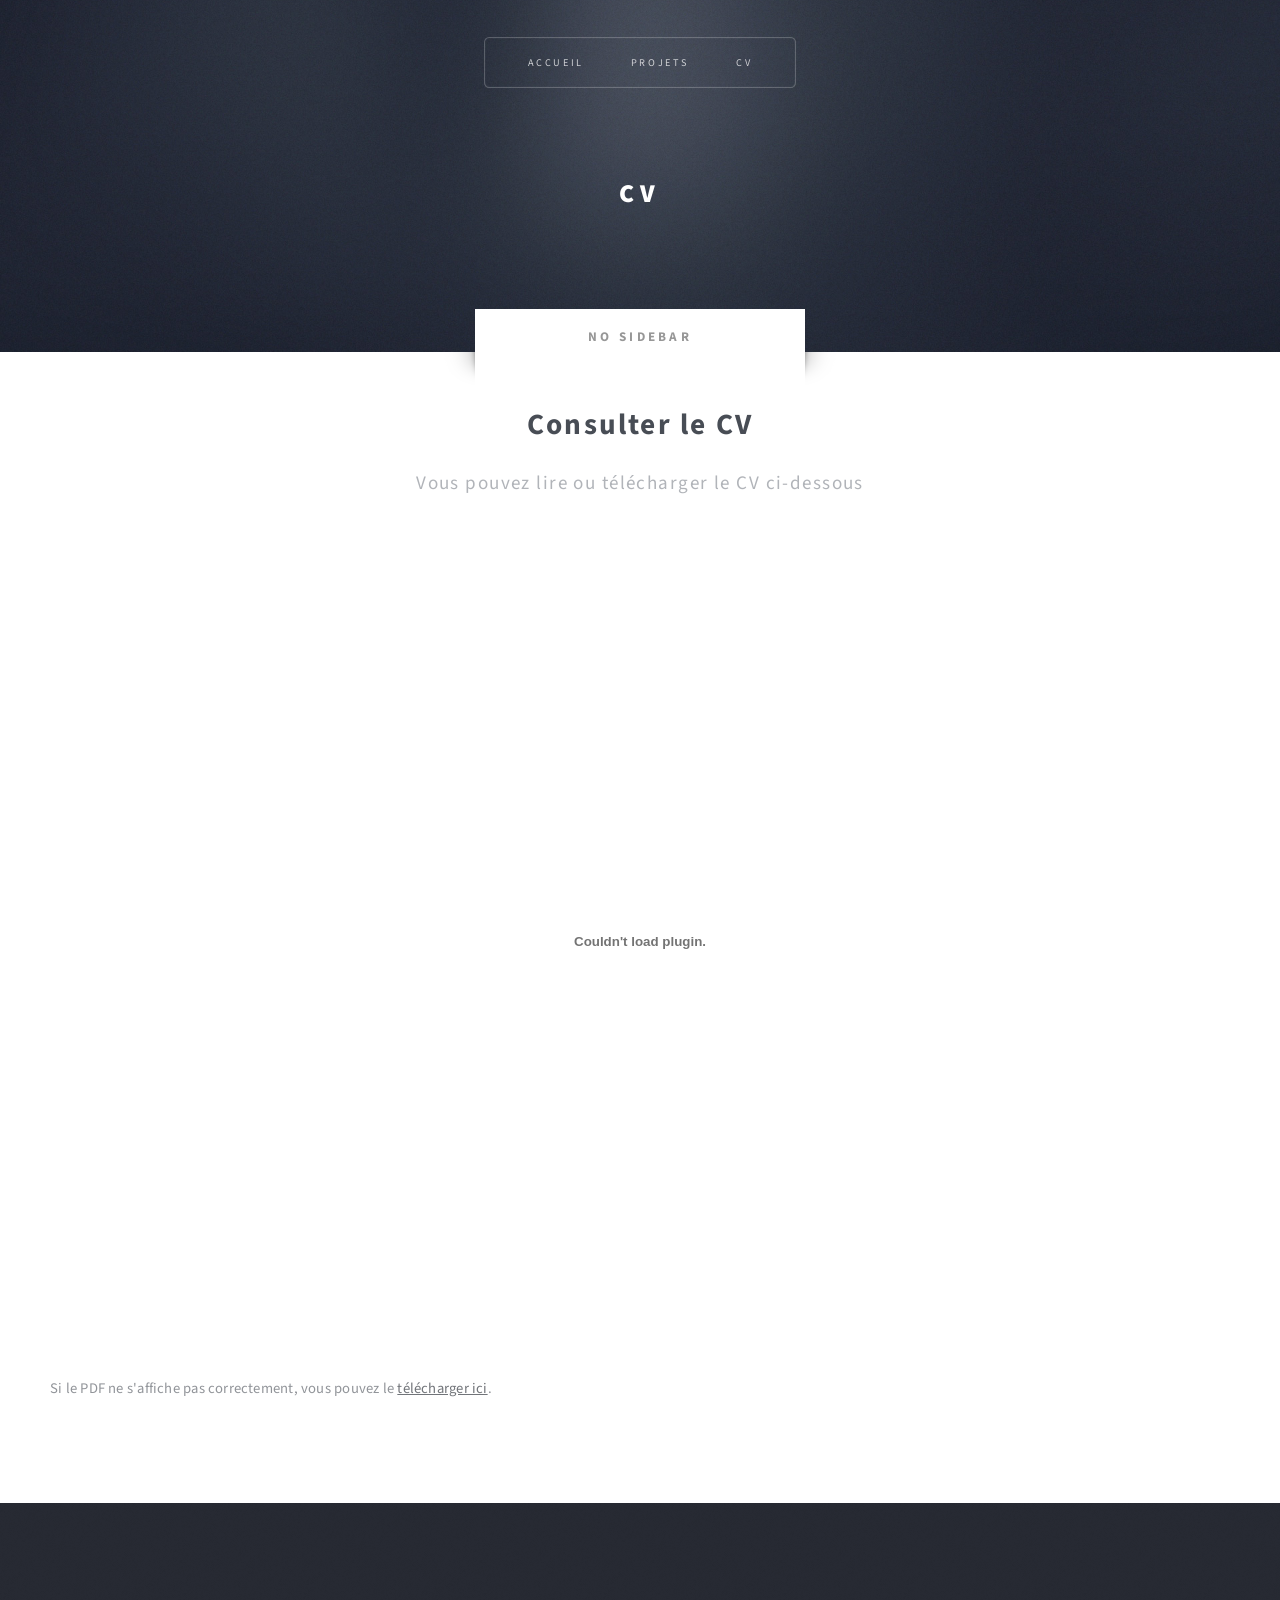
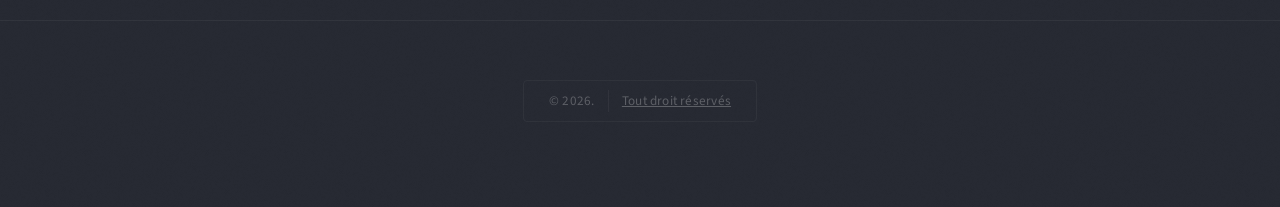
==== commit 34a89d31: "modif page CV" ====
--- a/CV.html
+++ b/CV.html
@@ -6,7 +6,7 @@
 -->
 <html>
 	<head>
-		<title>No Sidebar - Escape Velocity by HTML5 UP</title>
+		<title>CV</title>
 		<meta charset="utf-8" />
 		<meta name="viewport" content="width=device-width, initial-scale=1, user-scalable=no" />
 		<link rel="stylesheet" href="assets/css/main.css" />
@@ -19,8 +19,7 @@
 
 					<!-- Logo -->
 						<div id="logo">
-							<h1><a href="index.html">Escape Velocity</a></h1>
-							<p>A free responsive site template by HTML5 UP</p>
+							<h1><a href="index.html">CV</a></h1>
 						</div>
 
 					<!-- Nav -->
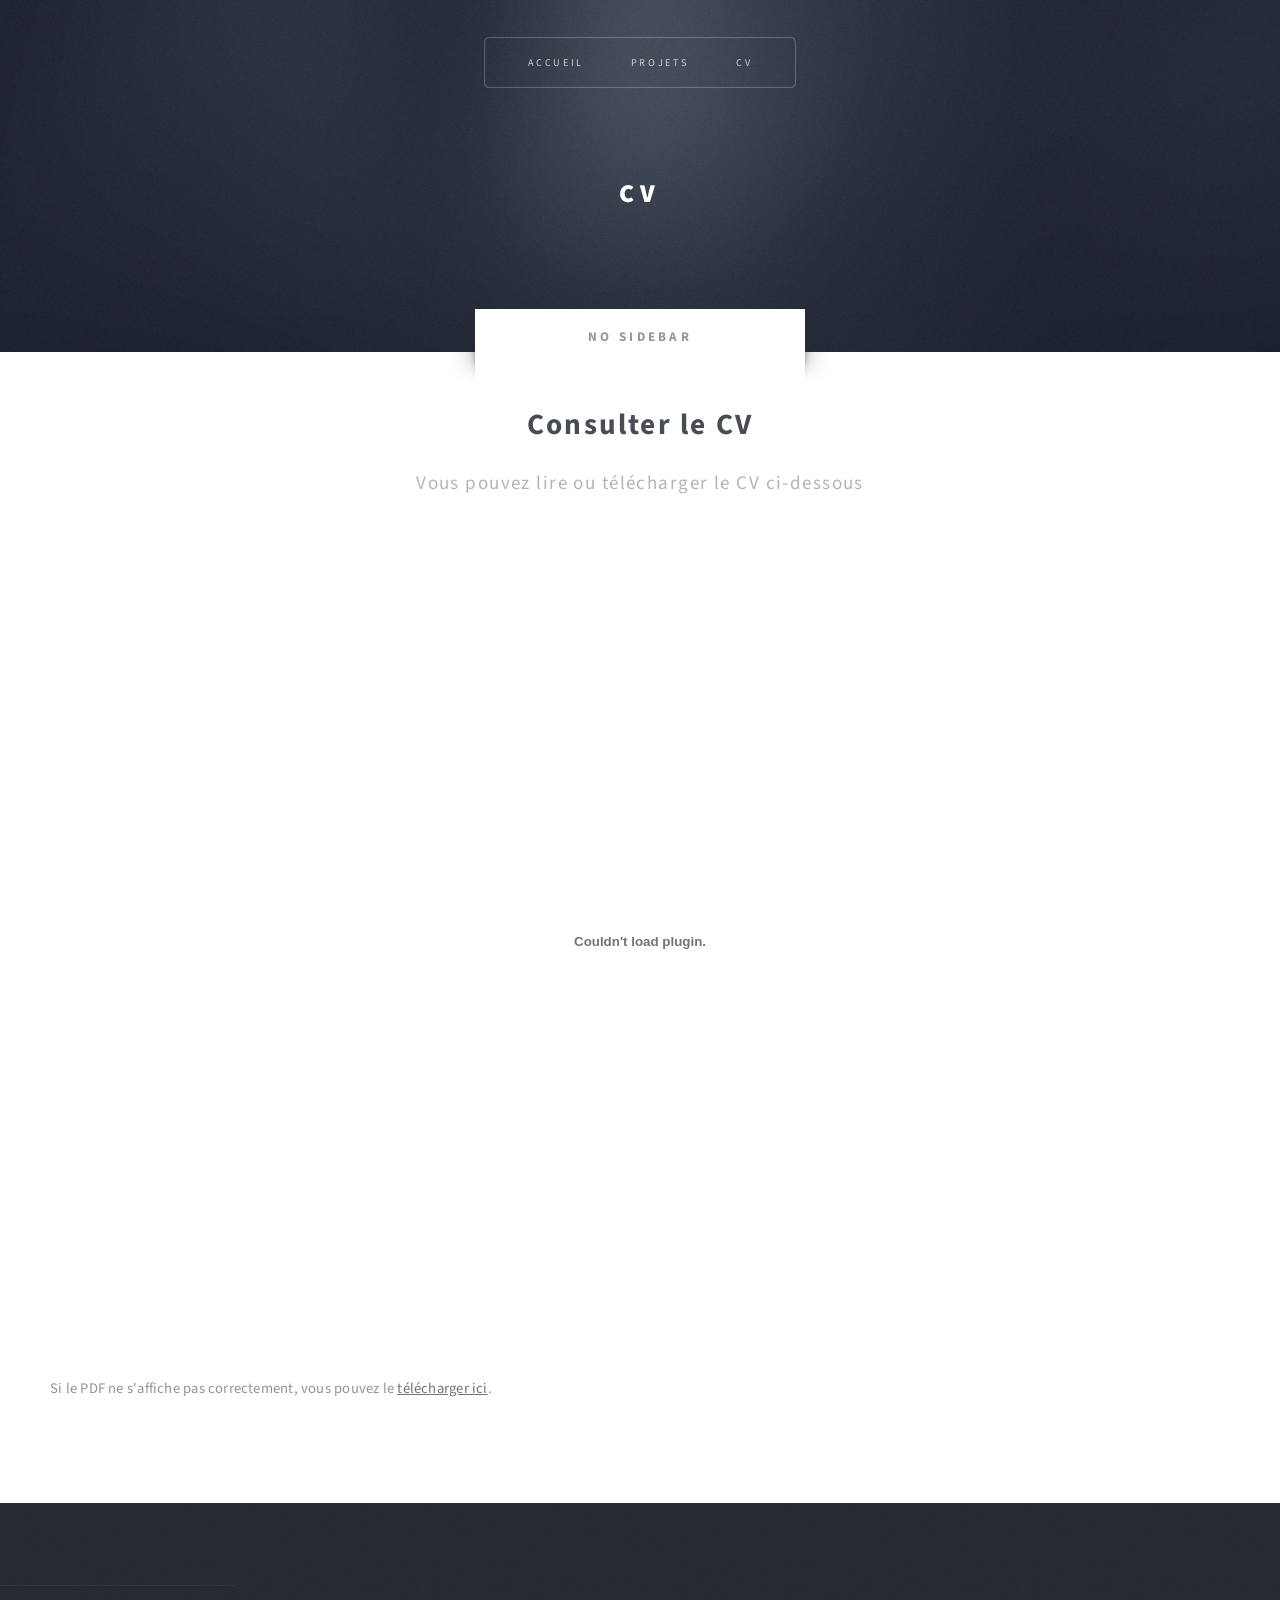
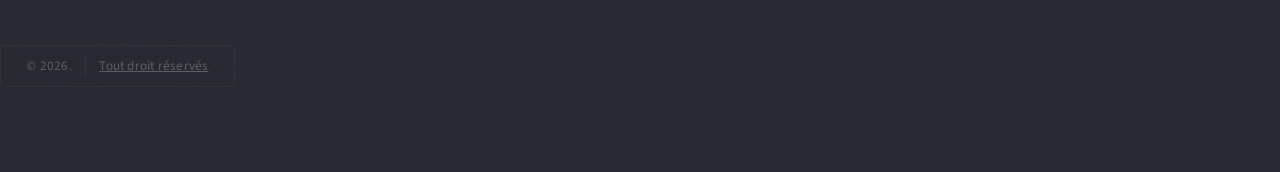
==== commit 98d20fa1: "modif copyright" ====
--- a/CV.html
+++ b/CV.html
@@ -59,9 +59,10 @@
 
 			<!-- Footer -->
 				<section id="footer" class="wrapper">
+					<div class="row">
 						<div id="copyright">
 							<ul>
-								<li>&copy; 2026.</li><li><a href=#>Tout droit réservés</a></li>
+								<li>&copy; 2026. </li><li><a href=#>Tout droit réservés</a></li>
 							</ul>
 						</div>
 					</div>
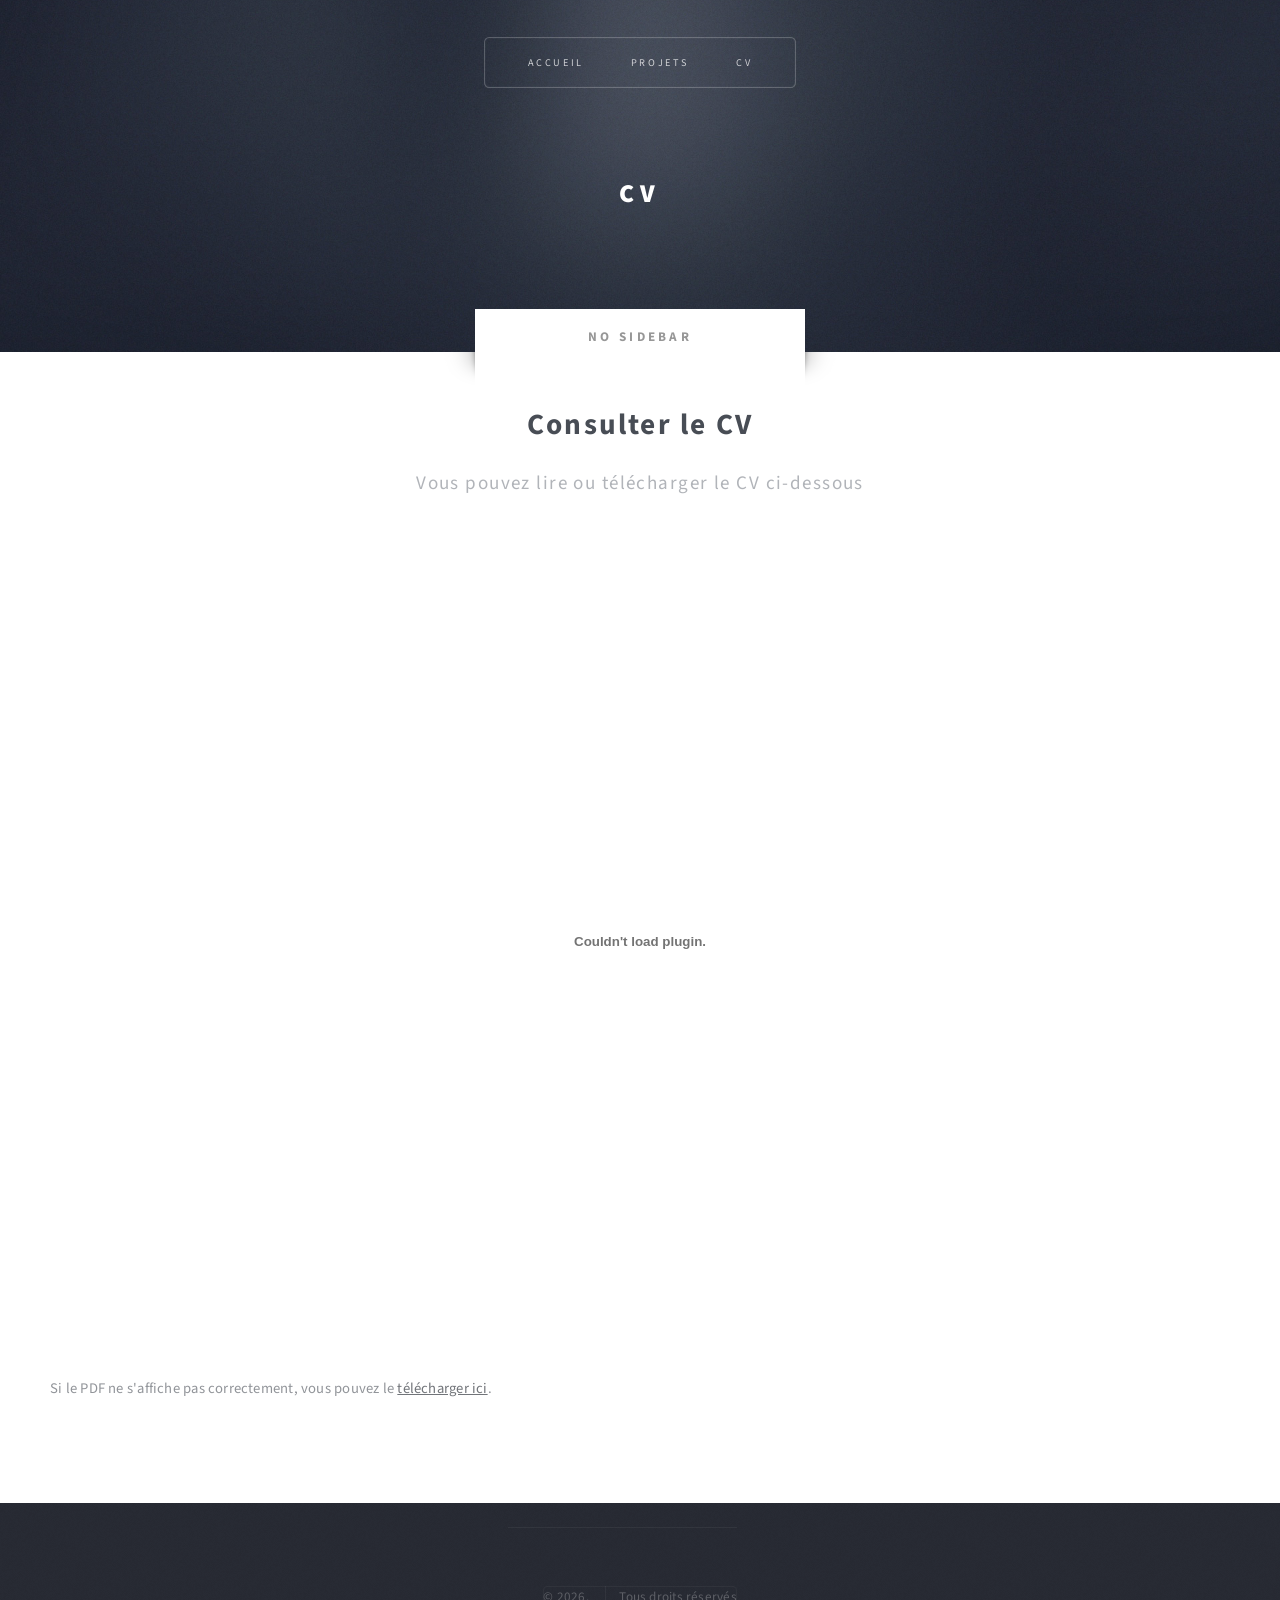
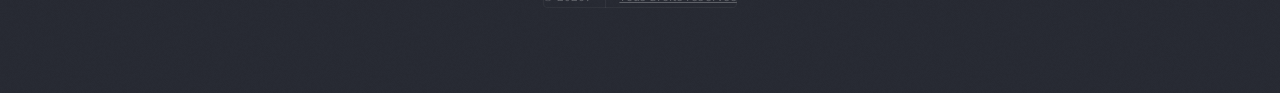
==== commit bdb01135: "modif de tout les footer" ====
--- a/CV.html
+++ b/CV.html
@@ -58,12 +58,15 @@
 
 
 			<!-- Footer -->
-				<section id="footer" class="wrapper">
-					<div class="row">
-						<div id="copyright">
-							<ul>
-								<li>&copy; 2026. </li><li><a href=#>Tout droit réservés</a></li>
-							</ul>
+				<section id="footer" class="wrapper style4">
+					<div class="container">
+						<div class="row aln-center">
+							<div id="copyright" style="text-align: center; margin: 0;">
+								<ul style="display: inline-block; padding: 0;">
+									<li>&copy; 2026.</li>
+									<li><a href="#">Tous droits réservés</a></li>
+								</ul>
+							</div>
 						</div>
 					</div>
 				</section>
--- a/assets/css/main.css
+++ b/assets/css/main.css
@@ -2020,7 +2020,7 @@
 			background: #fff;
 		}
 		.wrapper.style21 {
-			background: #919191 ;
+			background: #fabdb9 ;
 		}
 
 			.wrapper.style2 .title {
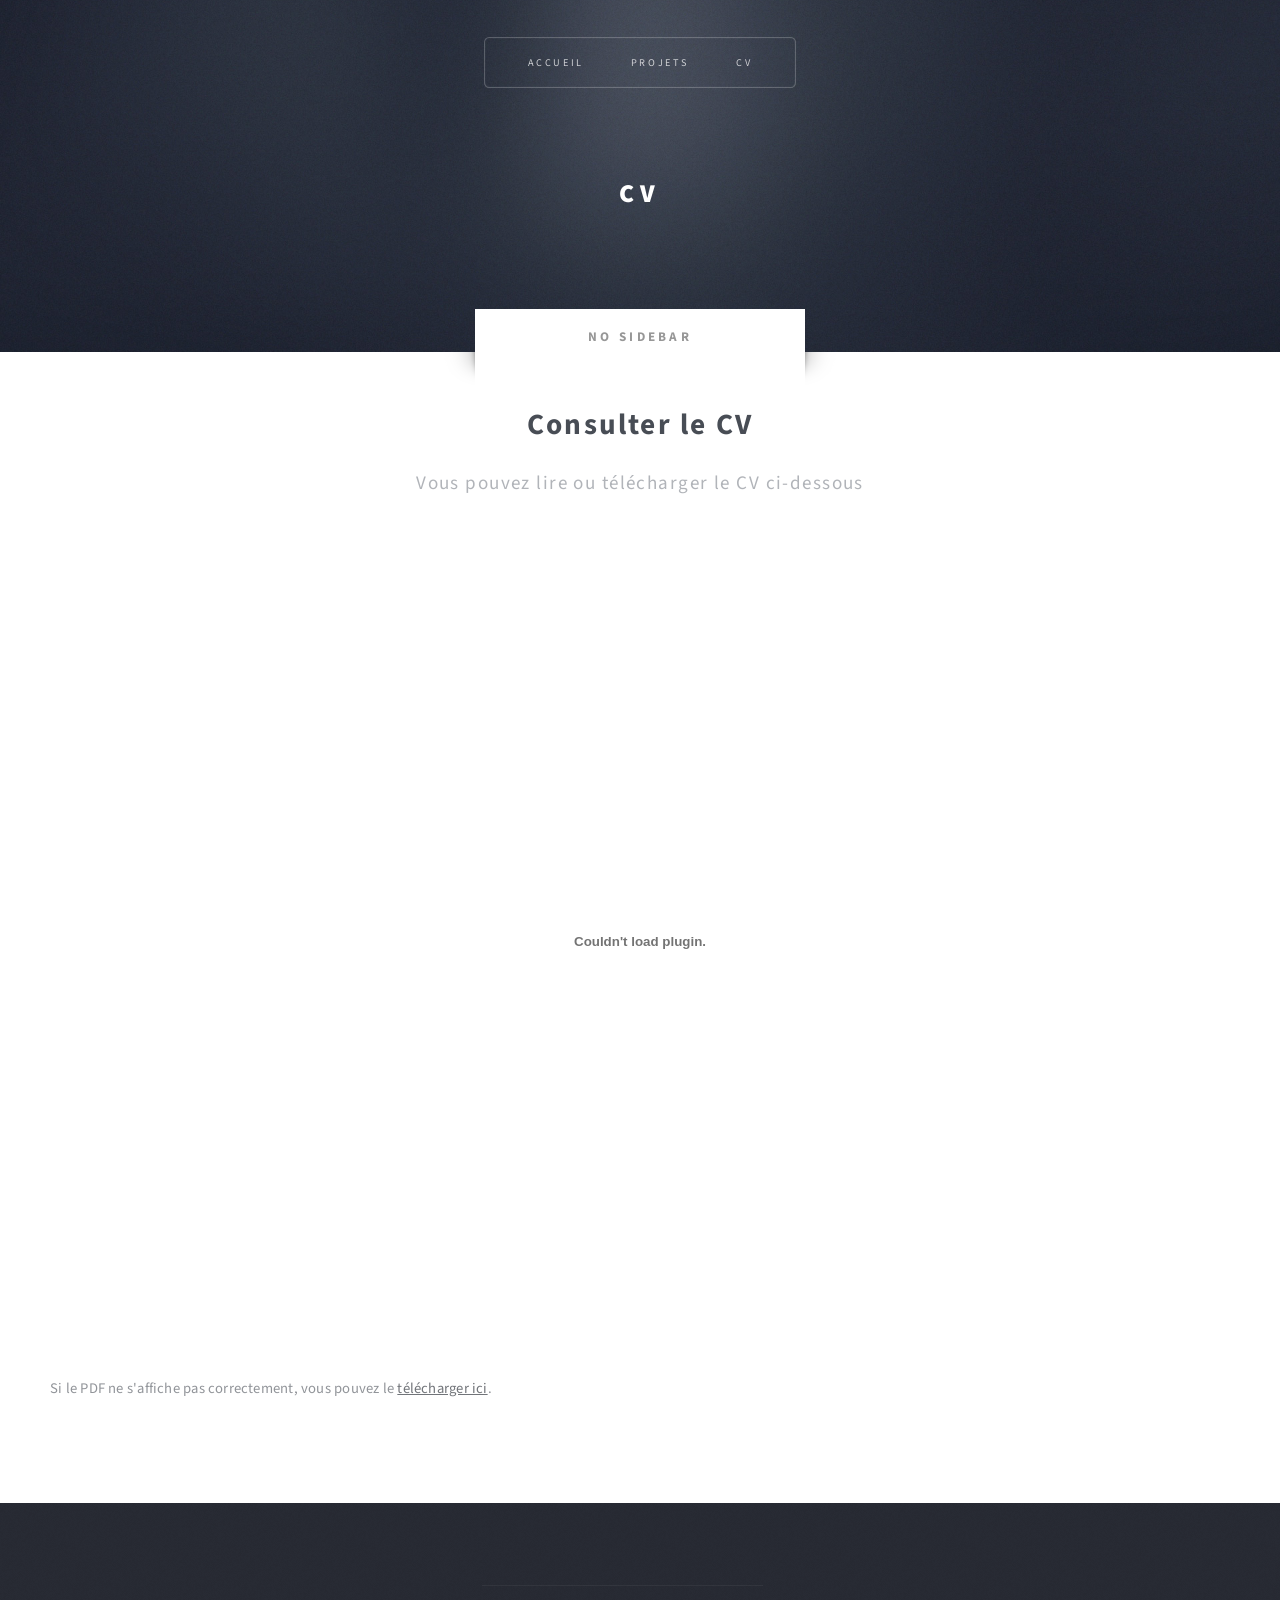
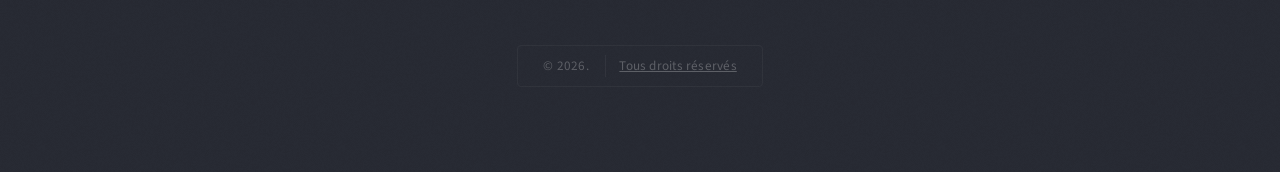
==== commit 2f4ceadb: "changement footer" ====
--- a/CV.html
+++ b/CV.html
@@ -61,12 +61,12 @@
 				<section id="footer" class="wrapper style4">
 					<div class="container">
 						<div class="row aln-center">
-							<div id="copyright" style="text-align: center; margin: 0;">
-								<ul style="display: inline-block; padding: 0;">
-									<li>&copy; 2026.</li>
-									<li><a href="#">Tous droits réservés</a></li>
-								</ul>
-							</div>
+							<div id="copyright" style="text-align: center;">
+							<ul>
+								<li>&copy; 2026.</li>
+								<li><a href="#">Tous droits réservés</a></li>
+							</ul>
+						   </div>
 						</div>
 					</div>
 				</section>
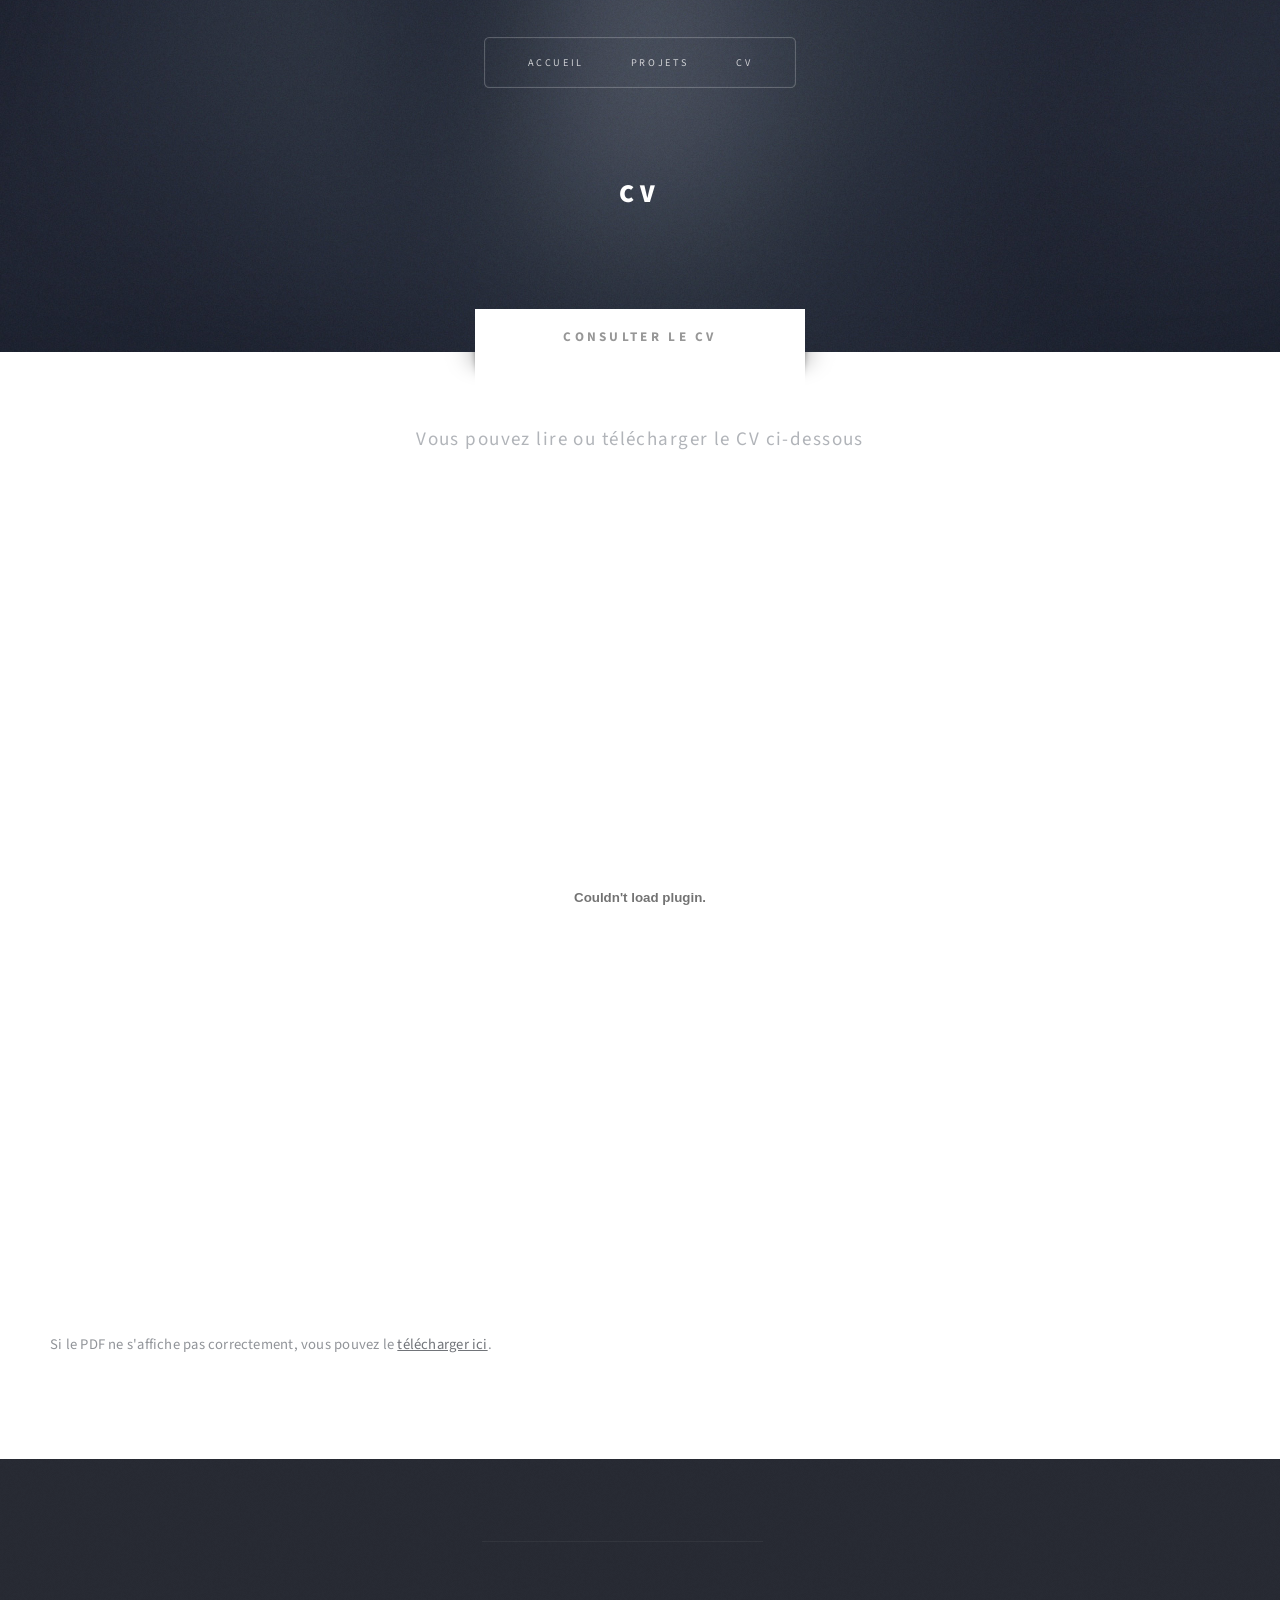
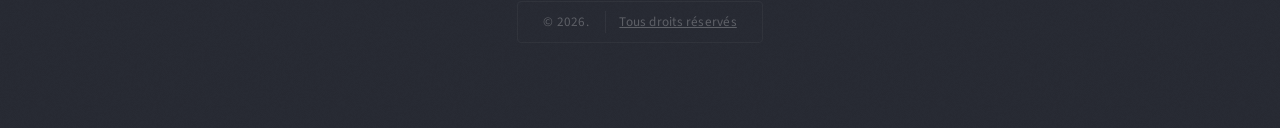
==== commit 15a1f4ff: "modif CV" ====
--- a/CV.html
+++ b/CV.html
@@ -35,13 +35,12 @@
 
 			<!-- Main -->
 				<div id="main" class="wrapper style2">
-					<div class="title">No Sidebar</div>
+					<div class="title">Consulter le CV</div>
 					<div class="container">
 
 						<div id="content">
 							<article class="box post">
 								<header class="style1">
-									<h2>Consulter le CV</h2>
 									<p>Vous pouvez lire ou télécharger le CV ci-dessous</p>
 								</header>
 								
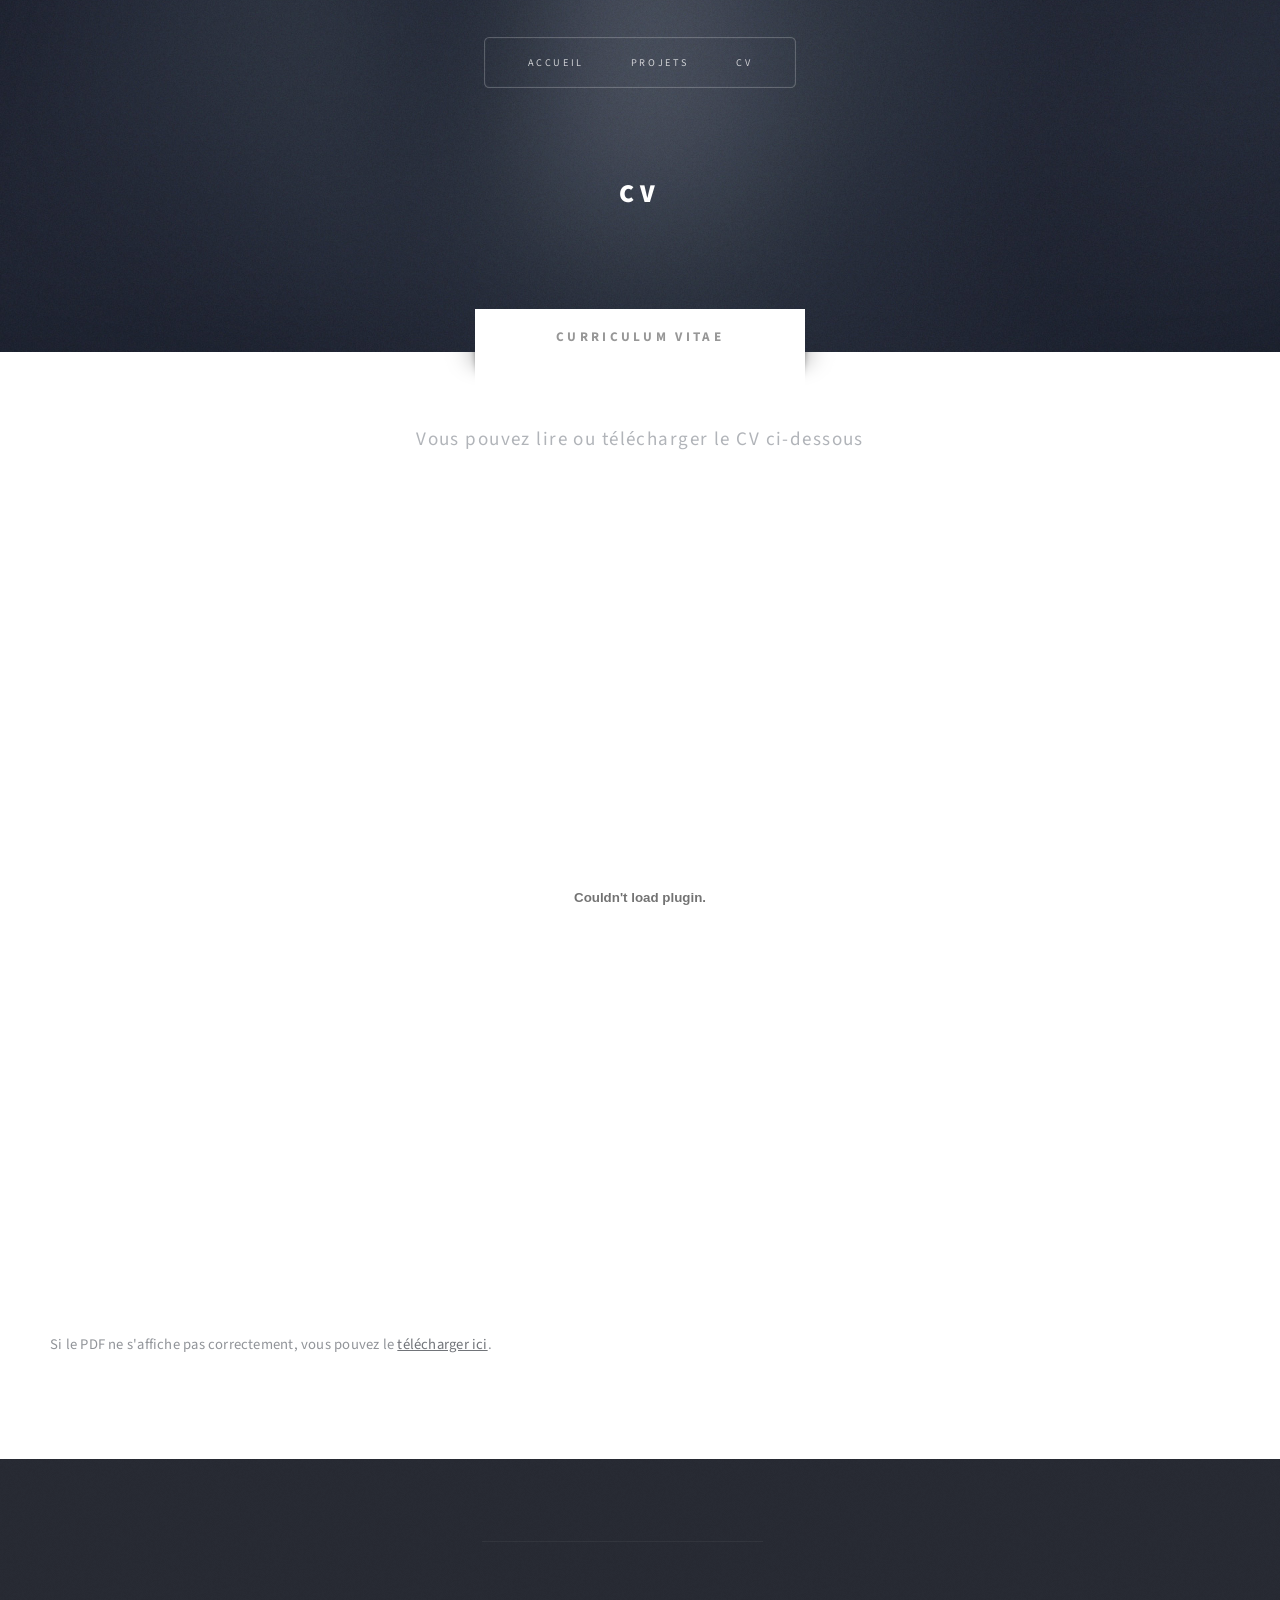
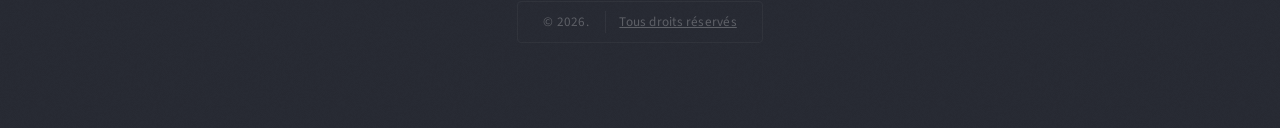
==== commit 26887b68: "modif CV 2" ====
--- a/CV.html
+++ b/CV.html
@@ -35,7 +35,7 @@
 
 			<!-- Main -->
 				<div id="main" class="wrapper style2">
-					<div class="title">Consulter le CV</div>
+					<div class="title">Curriculum Vitae</div>
 					<div class="container">
 
 						<div id="content">
